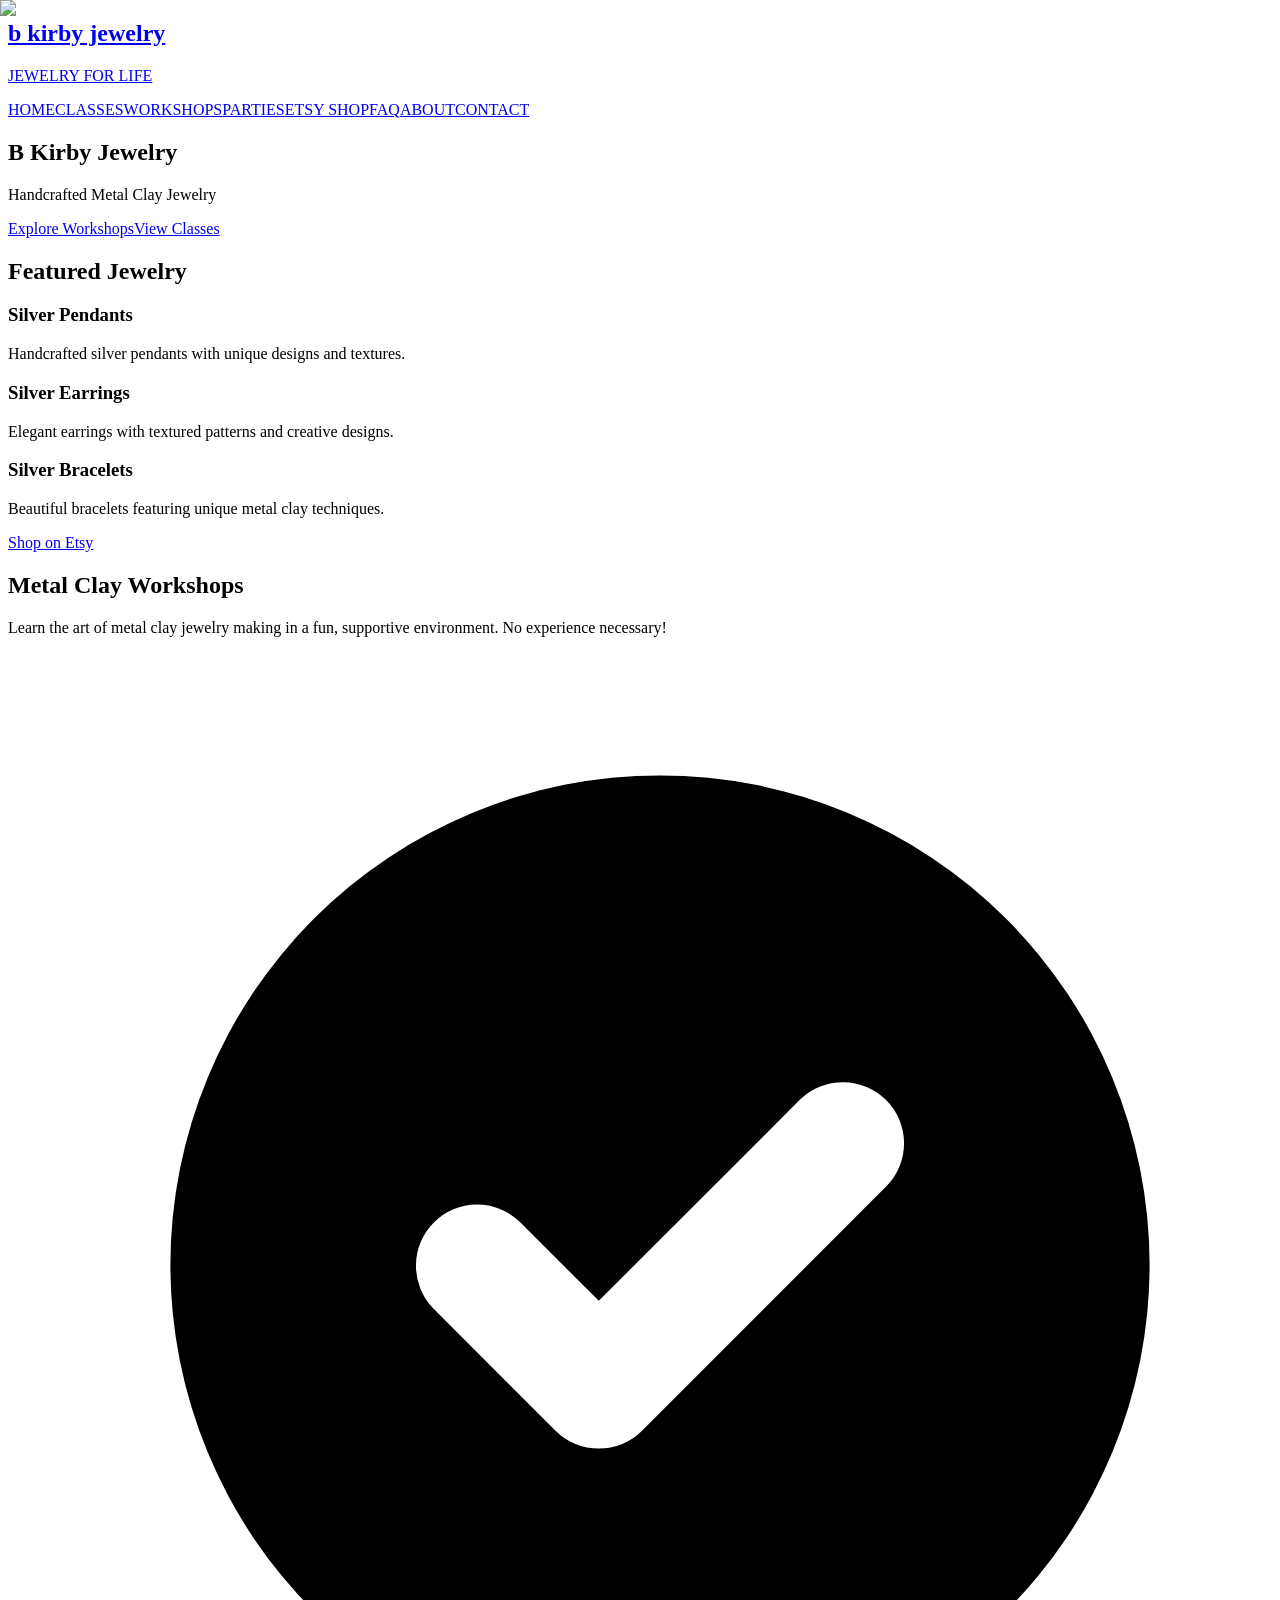
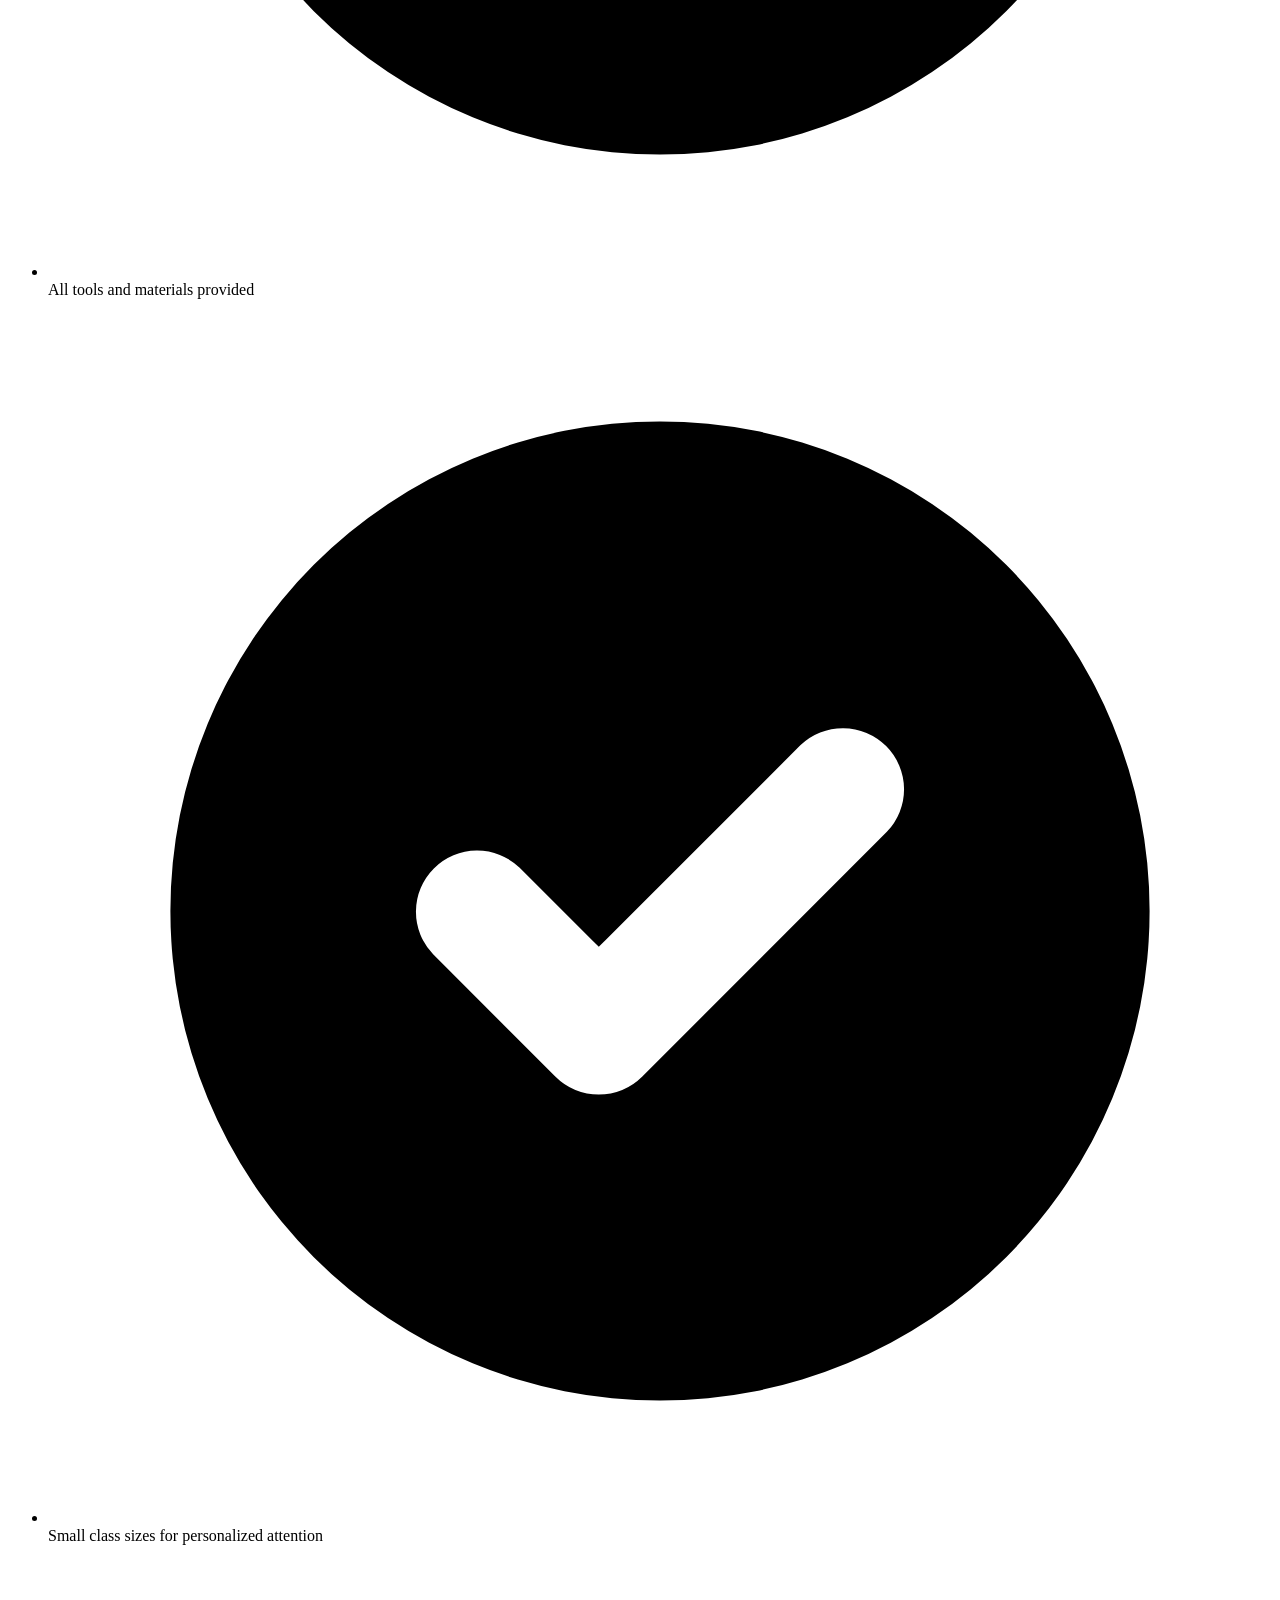
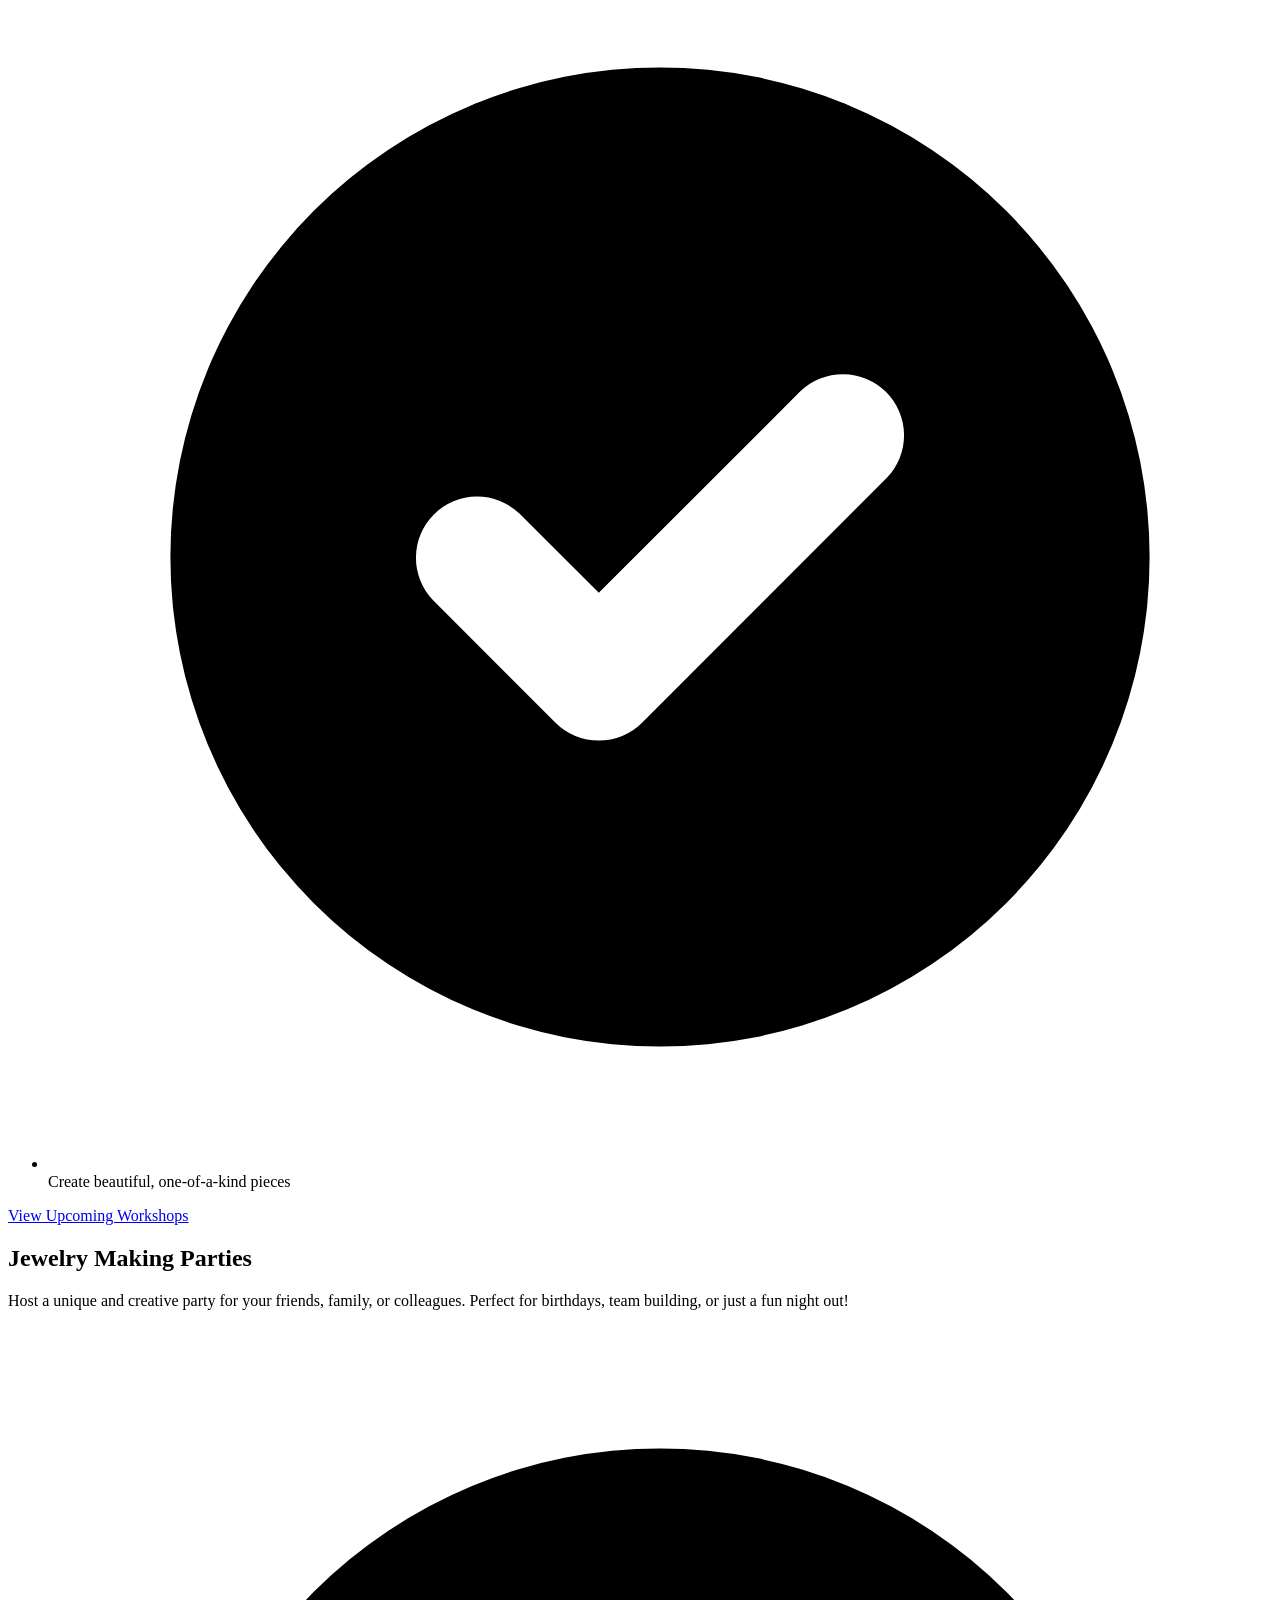
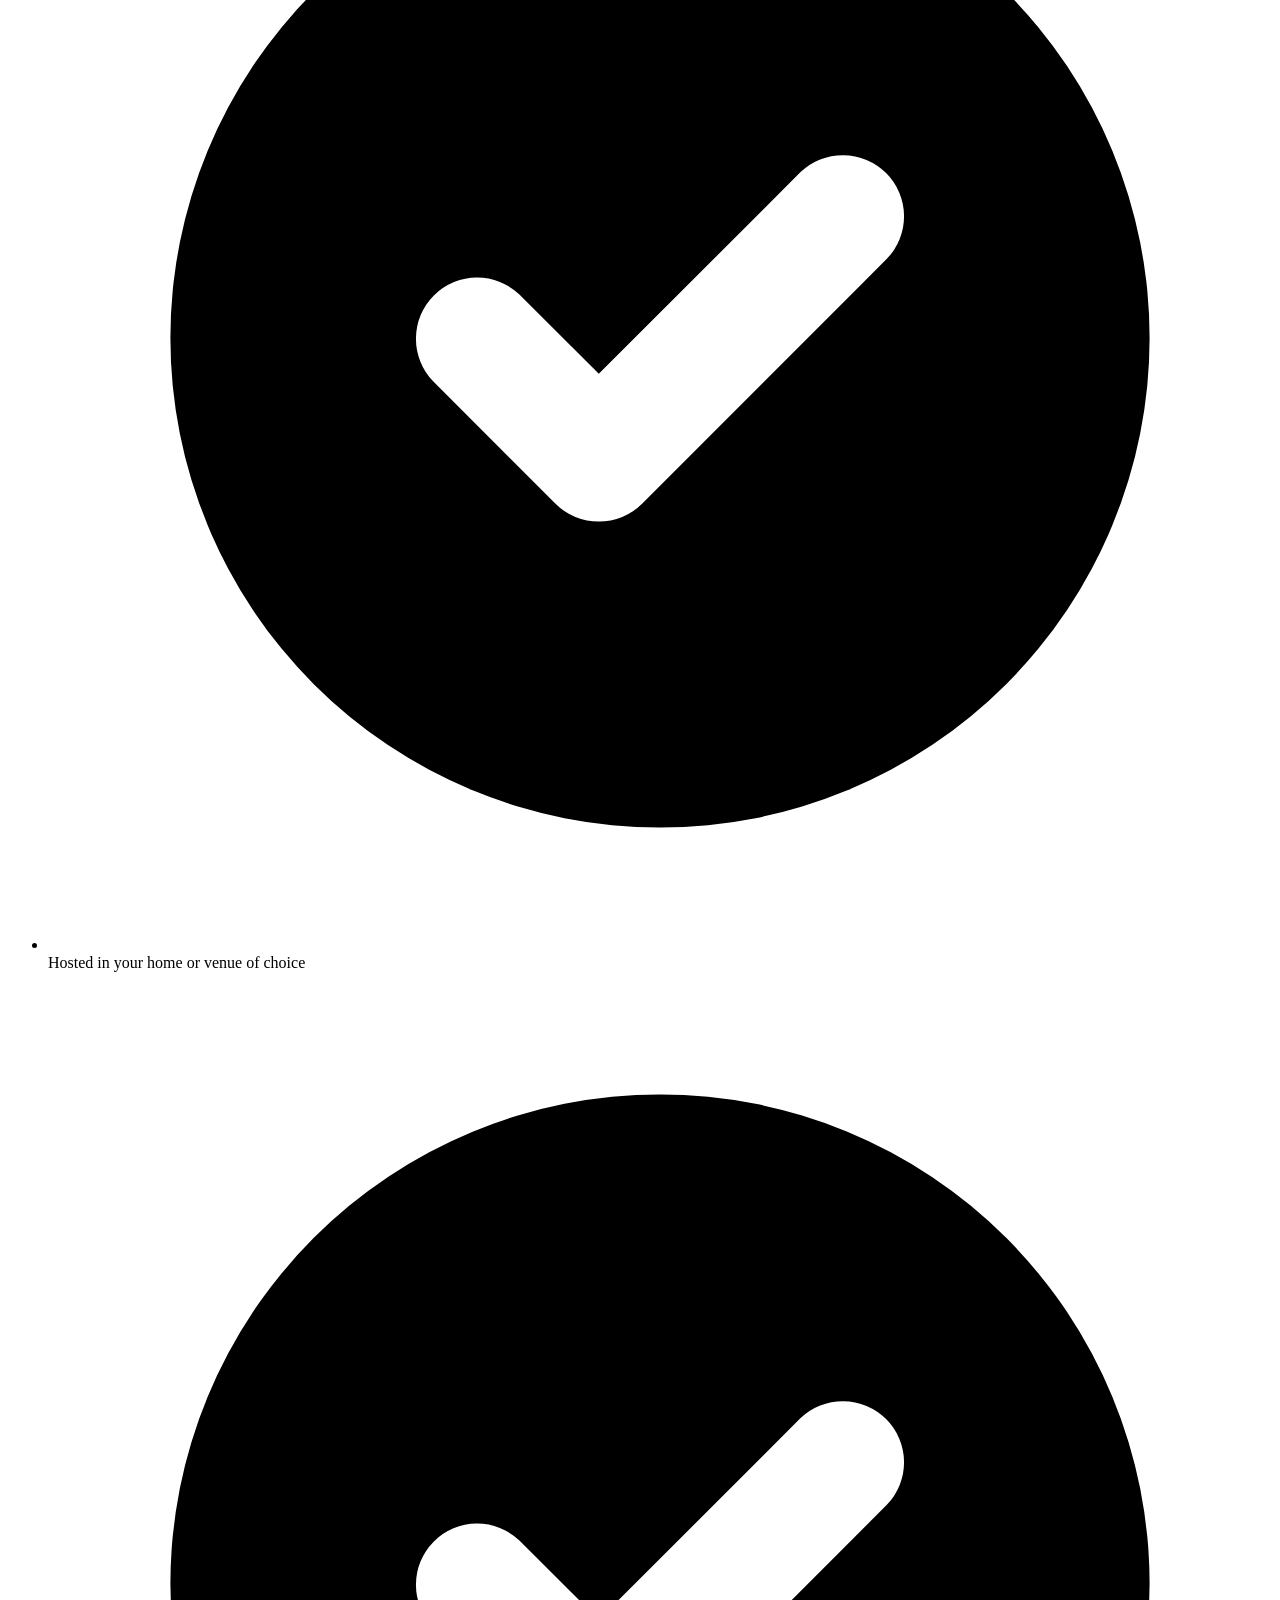
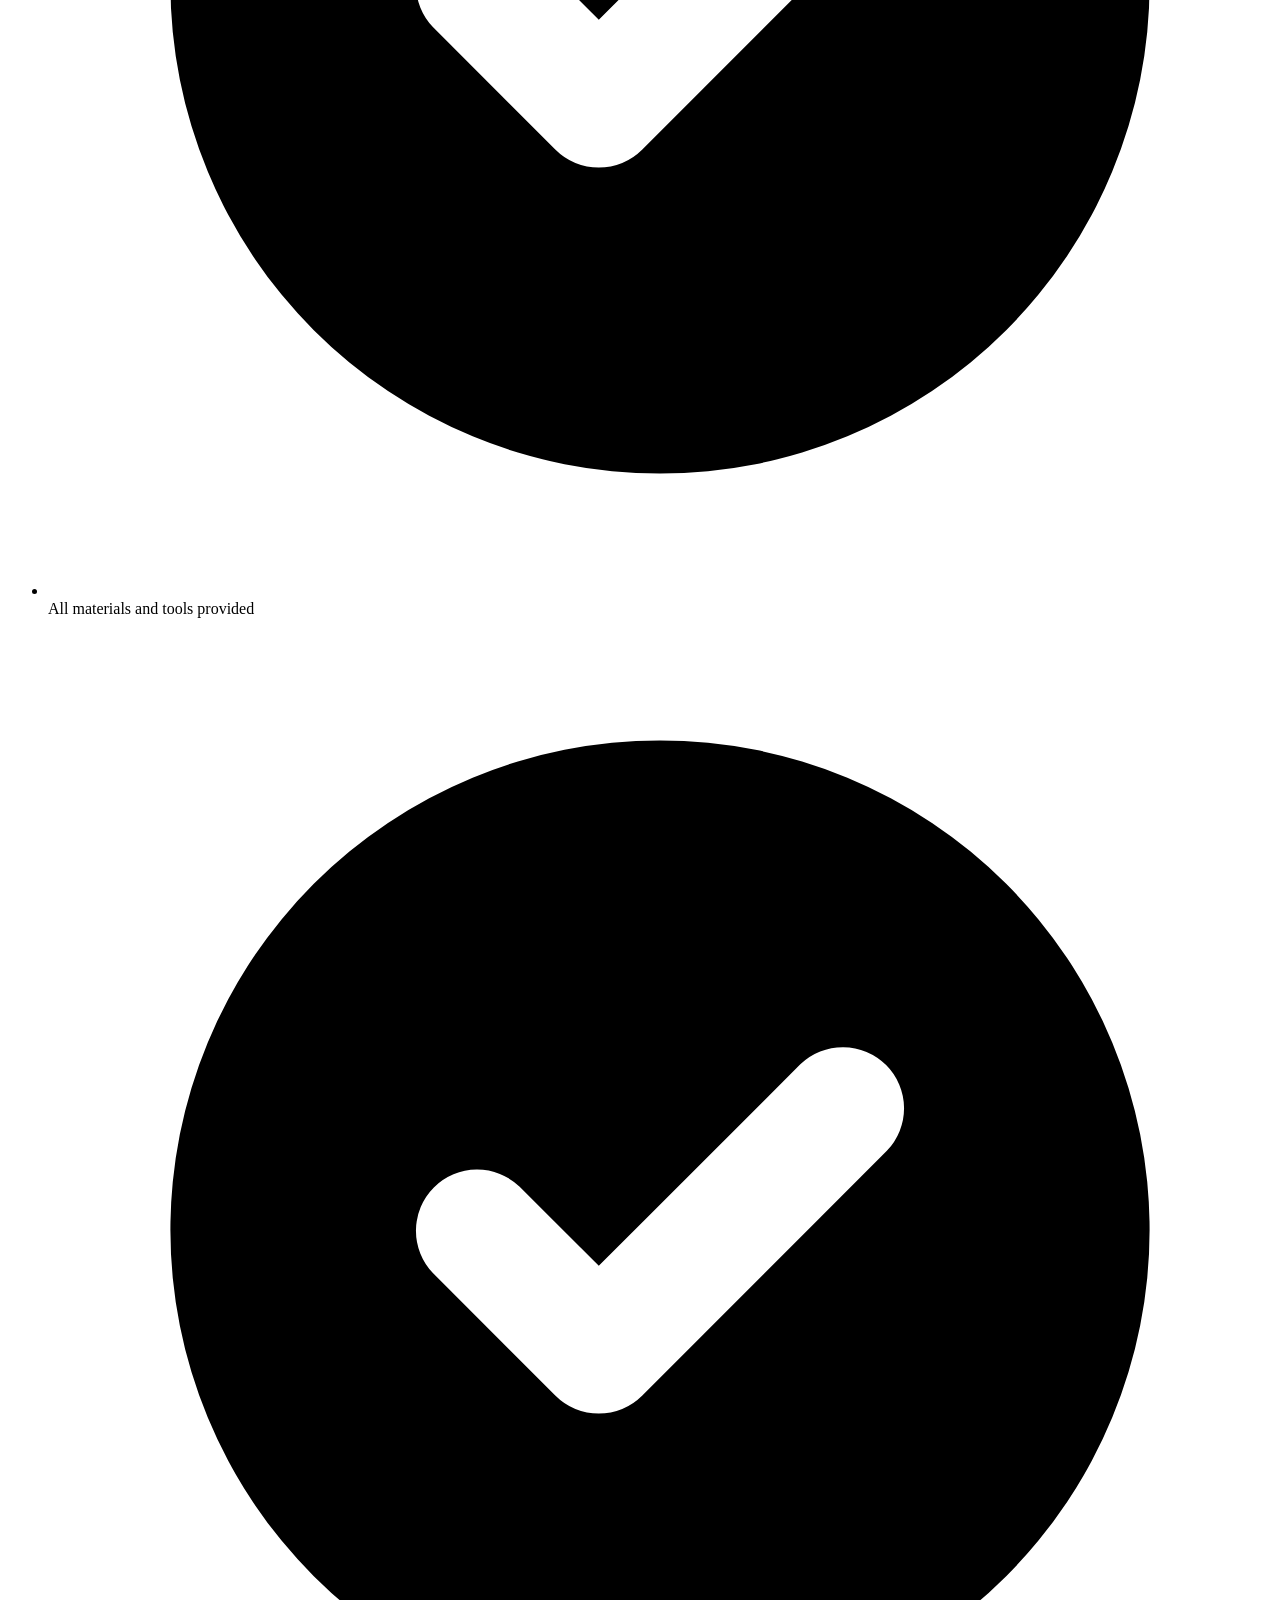
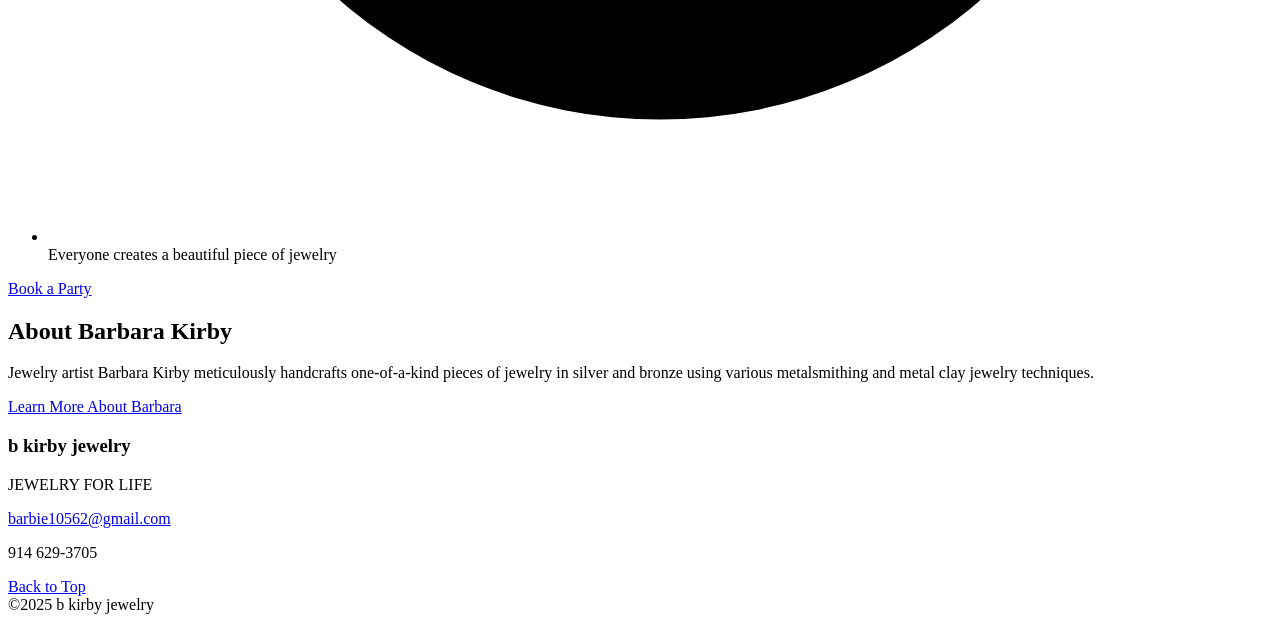
==== index.html @ 57b50216 "Add files via upload" ====
<!DOCTYPE html><html lang="en"><head><meta charSet="utf-8"/><meta name="viewport" content="width=device-width, initial-scale=1"/><link rel="preload" href="/_next/static/media/a34f9d1faa5f3315-s.p.woff2" as="font" crossorigin="" type="font/woff2"/><link rel="stylesheet" href="/_next/static/css/f6f41a9df82792e5.css" data-precedence="next"/><link rel="preload" as="script" fetchPriority="low" href="/_next/static/chunks/webpack-decb145ea5426c4a.js"/><script src="/_next/static/chunks/4bd1b696-4781a963ad327daa.js" async=""></script><script src="/_next/static/chunks/684-a9fb3d2e2727066d.js" async=""></script><script src="/_next/static/chunks/main-app-1a09532ff857c6c1.js" async=""></script><script src="/_next/static/chunks/874-9ec3decfce9640ec.js" async=""></script><script src="/_next/static/chunks/63-9164ab94e91b33b3.js" async=""></script><script src="/_next/static/chunks/app/page-0c4e45641164f0fe.js" async=""></script><meta name="next-size-adjust" content=""/><title>B Kirby Jewelry</title><meta name="description" content="Handcrafted jewelry and metal clay workshops by Barbara Kirby"/><link rel="icon" href="/favicon.ico" type="image/x-icon" sizes="16x16"/><script src="/_next/static/chunks/polyfills-42372ed130431b0a.js" noModule=""></script></head><body class="__className_d65c78"><div class="flex flex-col min-h-screen"><nav class="bg-white shadow-sm py-4"><div class="container mx-auto px-4"><div class="flex flex-col md:flex-row justify-between items-center"><div class="mb-4 md:mb-0"><div class="text-center"><a class="inline-block" href="/"><h1 class="text-4xl md:text-5xl font-light text-purple-800 hover:text-purple-700 transition-colors">b kirby jewelry</h1><p class="text-xl text-teal-700 mt-1">JEWELRY FOR LIFE</p></a></div></div><div class="flex flex-wrap justify-center gap-1 md:gap-2"><a class="px-3 py-2 text-gray-700 hover:text-purple-700 hover:bg-purple-50 rounded transition-colors" href="/">HOME</a><a class="px-3 py-2 text-gray-700 hover:text-purple-700 hover:bg-purple-50 rounded transition-colors" href="/classes">CLASSES</a><a class="px-3 py-2 text-gray-700 hover:text-purple-700 hover:bg-purple-50 rounded transition-colors" href="/workshops">WORKSHOPS</a><a class="px-3 py-2 text-gray-700 hover:text-purple-700 hover:bg-purple-50 rounded transition-colors" href="/parties">PARTIES</a><a target="_blank" rel="noopener noreferrer" class="px-3 py-2 text-gray-700 hover:text-purple-700 hover:bg-purple-50 rounded transition-colors" href="https://www.etsy.com/shop/bkirbyjewelry/">ETSY SHOP</a><a class="px-3 py-2 text-gray-700 hover:text-purple-700 hover:bg-purple-50 rounded transition-colors" href="/faq">FAQ</a><a class="px-3 py-2 text-gray-700 hover:text-purple-700 hover:bg-purple-50 rounded transition-colors" href="/about">ABOUT</a><a class="px-3 py-2 text-gray-700 hover:text-purple-700 hover:bg-purple-50 rounded transition-colors" href="/contact">CONTACT</a></div></div></div></nav><main class="flex-grow container mx-auto px-4 py-8"><main class="flex min-h-screen flex-col items-center justify-between"><section class="w-full bg-gradient-to-r from-purple-100 to-purple-50 py-20"><div class="container mx-auto px-4 md:px-6 text-center"><h1 class="text-4xl md:text-5xl font-bold text-purple-800 mb-6">B Kirby Jewelry</h1><p class="text-xl md:text-2xl text-purple-700 mb-8">Handcrafted Metal Clay Jewelry</p><div class="flex flex-wrap justify-center gap-4"><a class="bg-purple-600 hover:bg-purple-700 text-white font-semibold py-3 px-6 rounded-lg transition duration-300" href="/workshops">Explore Workshops</a><a class="bg-white hover:bg-gray-100 text-purple-600 font-semibold py-3 px-6 rounded-lg border border-purple-600 transition duration-300" href="/classes">View Classes</a></div></div></section><section class="w-full py-16 bg-white"><div class="container mx-auto px-4 md:px-6"><h2 class="text-3xl font-bold text-center text-gray-800 mb-12">Featured Jewelry</h2><div class="grid grid-cols-1 md:grid-cols-3 gap-8"><div class="rounded-lg overflow-hidden shadow-lg transition-transform duration-300 hover:scale-105"><div class="relative h-64"><img alt="Silver pendant with intricate design" loading="lazy" decoding="async" data-nimg="fill" class="object-cover" style="position:absolute;height:100%;width:100%;left:0;top:0;right:0;bottom:0;color:transparent" sizes="100vw" srcSet="/_next/image?url=%2Fimages%2Fjewelry%2Fpendant-1.jpg&amp;w=640&amp;q=75 640w, /_next/image?url=%2Fimages%2Fjewelry%2Fpendant-1.jpg&amp;w=750&amp;q=75 750w, /_next/image?url=%2Fimages%2Fjewelry%2Fpendant-1.jpg&amp;w=828&amp;q=75 828w, /_next/image?url=%2Fimages%2Fjewelry%2Fpendant-1.jpg&amp;w=1080&amp;q=75 1080w, /_next/image?url=%2Fimages%2Fjewelry%2Fpendant-1.jpg&amp;w=1200&amp;q=75 1200w, /_next/image?url=%2Fimages%2Fjewelry%2Fpendant-1.jpg&amp;w=1920&amp;q=75 1920w, /_next/image?url=%2Fimages%2Fjewelry%2Fpendant-1.jpg&amp;w=2048&amp;q=75 2048w, /_next/image?url=%2Fimages%2Fjewelry%2Fpendant-1.jpg&amp;w=3840&amp;q=75 3840w" src="/_next/image?url=%2Fimages%2Fjewelry%2Fpendant-1.jpg&amp;w=3840&amp;q=75"/></div><div class="p-6"><h3 class="text-xl font-semibold text-gray-800 mb-2">Silver Pendants</h3><p class="text-gray-600">Handcrafted silver pendants with unique designs and textures.</p></div></div><div class="rounded-lg overflow-hidden shadow-lg transition-transform duration-300 hover:scale-105"><div class="relative h-64"><img alt="Silver earrings with star cutout" loading="lazy" decoding="async" data-nimg="fill" class="object-cover" style="position:absolute;height:100%;width:100%;left:0;top:0;right:0;bottom:0;color:transparent" sizes="100vw" srcSet="/_next/image?url=%2Fimages%2Fjewelry%2Fearrings-1.jpg&amp;w=640&amp;q=75 640w, /_next/image?url=%2Fimages%2Fjewelry%2Fearrings-1.jpg&amp;w=750&amp;q=75 750w, /_next/image?url=%2Fimages%2Fjewelry%2Fearrings-1.jpg&amp;w=828&amp;q=75 828w, /_next/image?url=%2Fimages%2Fjewelry%2Fearrings-1.jpg&amp;w=1080&amp;q=75 1080w, /_next/image?url=%2Fimages%2Fjewelry%2Fearrings-1.jpg&amp;w=1200&amp;q=75 1200w, /_next/image?url=%2Fimages%2Fjewelry%2Fearrings-1.jpg&amp;w=1920&amp;q=75 1920w, /_next/image?url=%2Fimages%2Fjewelry%2Fearrings-1.jpg&amp;w=2048&amp;q=75 2048w, /_next/image?url=%2Fimages%2Fjewelry%2Fearrings-1.jpg&amp;w=3840&amp;q=75 3840w" src="/_next/image?url=%2Fimages%2Fjewelry%2Fearrings-1.jpg&amp;w=3840&amp;q=75"/></div><div class="p-6"><h3 class="text-xl font-semibold text-gray-800 mb-2">Silver Earrings</h3><p class="text-gray-600">Elegant earrings with textured patterns and creative designs.</p></div></div><div class="rounded-lg overflow-hidden shadow-lg transition-transform duration-300 hover:scale-105"><div class="relative h-64"><img alt="Silver bracelet with circular elements" loading="lazy" decoding="async" data-nimg="fill" class="object-cover" style="position:absolute;height:100%;width:100%;left:0;top:0;right:0;bottom:0;color:transparent" sizes="100vw" srcSet="/_next/image?url=%2Fimages%2Fjewelry%2Fbracelet-1.jpg&amp;w=640&amp;q=75 640w, /_next/image?url=%2Fimages%2Fjewelry%2Fbracelet-1.jpg&amp;w=750&amp;q=75 750w, /_next/image?url=%2Fimages%2Fjewelry%2Fbracelet-1.jpg&amp;w=828&amp;q=75 828w, /_next/image?url=%2Fimages%2Fjewelry%2Fbracelet-1.jpg&amp;w=1080&amp;q=75 1080w, /_next/image?url=%2Fimages%2Fjewelry%2Fbracelet-1.jpg&amp;w=1200&amp;q=75 1200w, /_next/image?url=%2Fimages%2Fjewelry%2Fbracelet-1.jpg&amp;w=1920&amp;q=75 1920w, /_next/image?url=%2Fimages%2Fjewelry%2Fbracelet-1.jpg&amp;w=2048&amp;q=75 2048w, /_next/image?url=%2Fimages%2Fjewelry%2Fbracelet-1.jpg&amp;w=3840&amp;q=75 3840w" src="/_next/image?url=%2Fimages%2Fjewelry%2Fbracelet-1.jpg&amp;w=3840&amp;q=75"/></div><div class="p-6"><h3 class="text-xl font-semibold text-gray-800 mb-2">Silver Bracelets</h3><p class="text-gray-600">Beautiful bracelets featuring unique metal clay techniques.</p></div></div></div><div class="text-center mt-10"><a href="https://www.etsy.com/shop/bkirbyjewelry/" target="_blank" rel="noopener noreferrer" class="inline-block bg-purple-600 hover:bg-purple-700 text-white font-semibold py-3 px-6 rounded-lg transition duration-300">Shop on Etsy</a></div></div></section><section class="w-full py-16 bg-gray-50"><div class="container mx-auto px-4 md:px-6"><div class="flex flex-col md:flex-row items-center"><div class="md:w-1/2 mb-8 md:mb-0 md:pr-8"><h2 class="text-3xl font-bold text-gray-800 mb-4">Metal Clay Workshops</h2><p class="text-gray-600 mb-6">Learn the art of metal clay jewelry making in a fun, supportive environment. No experience necessary!</p><ul class="space-y-2 mb-6"><li class="flex items-center"><svg class="w-5 h-5 text-purple-600 mr-2" fill="currentColor" viewBox="0 0 20 20"><path fill-rule="evenodd" d="M10 18a8 8 0 100-16 8 8 0 000 16zm3.707-9.293a1 1 0 00-1.414-1.414L9 10.586 7.707 9.293a1 1 0 00-1.414 1.414l2 2a1 1 0 001.414 0l4-4z" clip-rule="evenodd"></path></svg><span>All tools and materials provided</span></li><li class="flex items-center"><svg class="w-5 h-5 text-purple-600 mr-2" fill="currentColor" viewBox="0 0 20 20"><path fill-rule="evenodd" d="M10 18a8 8 0 100-16 8 8 0 000 16zm3.707-9.293a1 1 0 00-1.414-1.414L9 10.586 7.707 9.293a1 1 0 00-1.414 1.414l2 2a1 1 0 001.414 0l4-4z" clip-rule="evenodd"></path></svg><span>Small class sizes for personalized attention</span></li><li class="flex items-center"><svg class="w-5 h-5 text-purple-600 mr-2" fill="currentColor" viewBox="0 0 20 20"><path fill-rule="evenodd" d="M10 18a8 8 0 100-16 8 8 0 000 16zm3.707-9.293a1 1 0 00-1.414-1.414L9 10.586 7.707 9.293a1 1 0 00-1.414 1.414l2 2a1 1 0 001.414 0l4-4z" clip-rule="evenodd"></path></svg><span>Create beautiful, one-of-a-kind pieces</span></li></ul><a class="inline-block bg-purple-600 hover:bg-purple-700 text-white font-semibold py-3 px-6 rounded-lg transition duration-300" href="/workshops">View Upcoming Workshops</a></div><div class="md:w-1/2"><div class="relative h-80 md:h-96 rounded-lg overflow-hidden shadow-xl"><img alt="Metal clay jewelry workshop in progress" loading="lazy" decoding="async" data-nimg="fill" class="object-cover" style="position:absolute;height:100%;width:100%;left:0;top:0;right:0;bottom:0;color:transparent" sizes="100vw" srcSet="/_next/image?url=%2Fimages%2Fworkshops%2Fworkshop-group-1.jpg&amp;w=640&amp;q=75 640w, /_next/image?url=%2Fimages%2Fworkshops%2Fworkshop-group-1.jpg&amp;w=750&amp;q=75 750w, /_next/image?url=%2Fimages%2Fworkshops%2Fworkshop-group-1.jpg&amp;w=828&amp;q=75 828w, /_next/image?url=%2Fimages%2Fworkshops%2Fworkshop-group-1.jpg&amp;w=1080&amp;q=75 1080w, /_next/image?url=%2Fimages%2Fworkshops%2Fworkshop-group-1.jpg&amp;w=1200&amp;q=75 1200w, /_next/image?url=%2Fimages%2Fworkshops%2Fworkshop-group-1.jpg&amp;w=1920&amp;q=75 1920w, /_next/image?url=%2Fimages%2Fworkshops%2Fworkshop-group-1.jpg&amp;w=2048&amp;q=75 2048w, /_next/image?url=%2Fimages%2Fworkshops%2Fworkshop-group-1.jpg&amp;w=3840&amp;q=75 3840w" src="/_next/image?url=%2Fimages%2Fworkshops%2Fworkshop-group-1.jpg&amp;w=3840&amp;q=75"/></div></div></div></div></section><section class="w-full py-16 bg-white"><div class="container mx-auto px-4 md:px-6"><div class="flex flex-col md:flex-row-reverse items-center"><div class="md:w-1/2 mb-8 md:mb-0 md:pl-8"><h2 class="text-3xl font-bold text-gray-800 mb-4">Jewelry Making Parties</h2><p class="text-gray-600 mb-6">Host a unique and creative party for your friends, family, or colleagues. Perfect for birthdays, team building, or just a fun night out!</p><ul class="space-y-2 mb-6"><li class="flex items-center"><svg class="w-5 h-5 text-purple-600 mr-2" fill="currentColor" viewBox="0 0 20 20"><path fill-rule="evenodd" d="M10 18a8 8 0 100-16 8 8 0 000 16zm3.707-9.293a1 1 0 00-1.414-1.414L9 10.586 7.707 9.293a1 1 0 00-1.414 1.414l2 2a1 1 0 001.414 0l4-4z" clip-rule="evenodd"></path></svg><span>Hosted in your home or venue of choice</span></li><li class="flex items-center"><svg class="w-5 h-5 text-purple-600 mr-2" fill="currentColor" viewBox="0 0 20 20"><path fill-rule="evenodd" d="M10 18a8 8 0 100-16 8 8 0 000 16zm3.707-9.293a1 1 0 00-1.414-1.414L9 10.586 7.707 9.293a1 1 0 00-1.414 1.414l2 2a1 1 0 001.414 0l4-4z" clip-rule="evenodd"></path></svg><span>All materials and tools provided</span></li><li class="flex items-center"><svg class="w-5 h-5 text-purple-600 mr-2" fill="currentColor" viewBox="0 0 20 20"><path fill-rule="evenodd" d="M10 18a8 8 0 100-16 8 8 0 000 16zm3.707-9.293a1 1 0 00-1.414-1.414L9 10.586 7.707 9.293a1 1 0 00-1.414 1.414l2 2a1 1 0 001.414 0l4-4z" clip-rule="evenodd"></path></svg><span>Everyone creates a beautiful piece of jewelry</span></li></ul><a class="inline-block bg-purple-600 hover:bg-purple-700 text-white font-semibold py-3 px-6 rounded-lg transition duration-300" href="/parties">Book a Party</a></div><div class="md:w-1/2"><div class="relative h-80 md:h-96 rounded-lg overflow-hidden shadow-xl"><img alt="Jewelry making party with friends" loading="lazy" decoding="async" data-nimg="fill" class="object-cover" style="position:absolute;height:100%;width:100%;left:0;top:0;right:0;bottom:0;color:transparent" sizes="100vw" srcSet="/_next/image?url=%2Fimages%2Fworkshops%2Fworkshop-group-2.jpg&amp;w=640&amp;q=75 640w, /_next/image?url=%2Fimages%2Fworkshops%2Fworkshop-group-2.jpg&amp;w=750&amp;q=75 750w, /_next/image?url=%2Fimages%2Fworkshops%2Fworkshop-group-2.jpg&amp;w=828&amp;q=75 828w, /_next/image?url=%2Fimages%2Fworkshops%2Fworkshop-group-2.jpg&amp;w=1080&amp;q=75 1080w, /_next/image?url=%2Fimages%2Fworkshops%2Fworkshop-group-2.jpg&amp;w=1200&amp;q=75 1200w, /_next/image?url=%2Fimages%2Fworkshops%2Fworkshop-group-2.jpg&amp;w=1920&amp;q=75 1920w, /_next/image?url=%2Fimages%2Fworkshops%2Fworkshop-group-2.jpg&amp;w=2048&amp;q=75 2048w, /_next/image?url=%2Fimages%2Fworkshops%2Fworkshop-group-2.jpg&amp;w=3840&amp;q=75 3840w" src="/_next/image?url=%2Fimages%2Fworkshops%2Fworkshop-group-2.jpg&amp;w=3840&amp;q=75"/></div></div></div></div></section><section class="w-full py-16 bg-gray-50"><div class="container mx-auto px-4 md:px-6"><div class="text-center mb-12"><h2 class="text-3xl font-bold text-gray-800 mb-4">About Barbara Kirby</h2><p class="text-gray-600 max-w-3xl mx-auto">Jewelry artist Barbara Kirby meticulously handcrafts one-of-a-kind pieces of jewelry in silver and bronze using various metalsmithing and metal clay jewelry techniques.</p></div><div class="flex justify-center"><a class="inline-block bg-white hover:bg-gray-100 text-purple-600 font-semibold py-3 px-6 rounded-lg border border-purple-600 transition duration-300" href="/about">Learn More About Barbara</a></div></div></section></main></main><footer class="bg-gray-800 text-white p-6"><div class="container mx-auto"><div class="flex flex-col md:flex-row justify-between items-center"><div class="mb-4 md:mb-0"><h3 class="text-xl font-semibold mb-2">b kirby jewelry</h3><p class="text-gray-300">JEWELRY FOR LIFE</p></div><div class="mb-4 md:mb-0"><a href="mailto:barbie10562@gmail.com" class="text-gray-300 hover:text-white transition-colors">barbie10562@gmail.com</a><p class="text-gray-300">914 629-3705</p></div><div><a class="text-gray-300 hover:text-white transition-colors" href="#">Back to Top</a></div></div><div class="mt-6 text-center text-gray-400">©<!-- -->2025<!-- --> b kirby jewelry</div></div></footer></div><script src="/_next/static/chunks/webpack-decb145ea5426c4a.js" async=""></script><script>(self.__next_f=self.__next_f||[]).push([0])</script><script>self.__next_f.push([1,"1:\"$Sreact.fragment\"\n2:I[6874,[\"874\",\"static/chunks/874-9ec3decfce9640ec.js\",\"63\",\"static/chunks/63-9164ab94e91b33b3.js\",\"974\",\"static/chunks/app/page-0c4e45641164f0fe.js\"],\"\"]\n3:I[7555,[],\"\"]\n4:I[1295,[],\"\"]\n5:I[3063,[\"874\",\"static/chunks/874-9ec3decfce9640ec.js\",\"63\",\"static/chunks/63-9164ab94e91b33b3.js\",\"974\",\"static/chunks/app/page-0c4e45641164f0fe.js\"],\"Image\"]\n6:I[9665,[],\"OutletBoundary\"]\n9:I[9665,[],\"ViewportBoundary\"]\nb:I[9665,[],\"MetadataBoundary\"]\nd:I[6614,[],\"\"]\n:HL[\"/_next/static/media/a34f9d1faa5f3315-s.p.woff2\",\"font\",{\"crossOrigin\":\"\",\"type\":\"font/woff2\"}]\n:HL[\"/_next/static/css/f6f41a9df82792e5.css\",\"style\"]\n"])</script><script>self.__next_f.push([1,"0:{\"P\":null,\"b\":\"6Nawib1hniKWrzYoiiZGy\",\"p\":\"\",\"c\":[\"\",\"\"],\"i\":false,\"f\":[[[\"\",{\"children\":[\"__PAGE__\",{}]},\"$undefined\",\"$undefined\",true],[\"\",[\"$\",\"$1\",\"c\",{\"children\":[[[\"$\",\"link\",\"0\",{\"rel\":\"stylesheet\",\"href\":\"/_next/static/css/f6f41a9df82792e5.css\",\"precedence\":\"next\",\"crossOrigin\":\"$undefined\",\"nonce\":\"$undefined\"}]],[\"$\",\"html\",null,{\"lang\":\"en\",\"children\":[\"$\",\"body\",null,{\"className\":\"__className_d65c78\",\"children\":[\"$\",\"div\",null,{\"className\":\"flex flex-col min-h-screen\",\"children\":[[\"$\",\"nav\",null,{\"className\":\"bg-white shadow-sm py-4\",\"children\":[\"$\",\"div\",null,{\"className\":\"container mx-auto px-4\",\"children\":[\"$\",\"div\",null,{\"className\":\"flex flex-col md:flex-row justify-between items-center\",\"children\":[[\"$\",\"div\",null,{\"className\":\"mb-4 md:mb-0\",\"children\":[\"$\",\"div\",null,{\"className\":\"text-center\",\"children\":[\"$\",\"$L2\",null,{\"href\":\"/\",\"className\":\"inline-block\",\"children\":[[\"$\",\"h1\",null,{\"className\":\"text-4xl md:text-5xl font-light text-purple-800 hover:text-purple-700 transition-colors\",\"children\":\"b kirby jewelry\"}],[\"$\",\"p\",null,{\"className\":\"text-xl text-teal-700 mt-1\",\"children\":\"JEWELRY FOR LIFE\"}]]}]}]}],[\"$\",\"div\",null,{\"className\":\"flex flex-wrap justify-center gap-1 md:gap-2\",\"children\":[[\"$\",\"$L2\",null,{\"href\":\"/\",\"className\":\"px-3 py-2 text-gray-700 hover:text-purple-700 hover:bg-purple-50 rounded transition-colors\",\"children\":\"HOME\"}],[\"$\",\"$L2\",null,{\"href\":\"/classes\",\"className\":\"px-3 py-2 text-gray-700 hover:text-purple-700 hover:bg-purple-50 rounded transition-colors\",\"children\":\"CLASSES\"}],[\"$\",\"$L2\",null,{\"href\":\"/workshops\",\"className\":\"px-3 py-2 text-gray-700 hover:text-purple-700 hover:bg-purple-50 rounded transition-colors\",\"children\":\"WORKSHOPS\"}],[\"$\",\"$L2\",null,{\"href\":\"/parties\",\"className\":\"px-3 py-2 text-gray-700 hover:text-purple-700 hover:bg-purple-50 rounded transition-colors\",\"children\":\"PARTIES\"}],[\"$\",\"$L2\",null,{\"href\":\"https://www.etsy.com/shop/bkirbyjewelry/\",\"target\":\"_blank\",\"rel\":\"noopener noreferrer\",\"className\":\"px-3 py-2 text-gray-700 hover:text-purple-700 hover:bg-purple-50 rounded transition-colors\",\"children\":\"ETSY SHOP\"}],[\"$\",\"$L2\",null,{\"href\":\"/faq\",\"className\":\"px-3 py-2 text-gray-700 hover:text-purple-700 hover:bg-purple-50 rounded transition-colors\",\"children\":\"FAQ\"}],[\"$\",\"$L2\",null,{\"href\":\"/about\",\"className\":\"px-3 py-2 text-gray-700 hover:text-purple-700 hover:bg-purple-50 rounded transition-colors\",\"children\":\"ABOUT\"}],[\"$\",\"$L2\",null,{\"href\":\"/contact\",\"className\":\"px-3 py-2 text-gray-700 hover:text-purple-700 hover:bg-purple-50 rounded transition-colors\",\"children\":\"CONTACT\"}]]}]]}]}]}],[\"$\",\"main\",null,{\"className\":\"flex-grow container mx-auto px-4 py-8\",\"children\":[\"$\",\"$L3\",null,{\"parallelRouterKey\":\"children\",\"error\":\"$undefined\",\"errorStyles\":\"$undefined\",\"errorScripts\":\"$undefined\",\"template\":[\"$\",\"$L4\",null,{}],\"templateStyles\":\"$undefined\",\"templateScripts\":\"$undefined\",\"notFound\":[[[\"$\",\"title\",null,{\"children\":\"404: This page could not be found.\"}],[\"$\",\"div\",null,{\"style\":{\"fontFamily\":\"system-ui,\\\"Segoe UI\\\",Roboto,Helvetica,Arial,sans-serif,\\\"Apple Color Emoji\\\",\\\"Segoe UI Emoji\\\"\",\"height\":\"100vh\",\"textAlign\":\"center\",\"display\":\"flex\",\"flexDirection\":\"column\",\"alignItems\":\"center\",\"justifyContent\":\"center\"},\"children\":[\"$\",\"div\",null,{\"children\":[[\"$\",\"style\",null,{\"dangerouslySetInnerHTML\":{\"__html\":\"body{color:#000;background:#fff;margin:0}.next-error-h1{border-right:1px solid rgba(0,0,0,.3)}@media (prefers-color-scheme:dark){body{color:#fff;background:#000}.next-error-h1{border-right:1px solid rgba(255,255,255,.3)}}\"}}],[\"$\",\"h1\",null,{\"className\":\"next-error-h1\",\"style\":{\"display\":\"inline-block\",\"margin\":\"0 20px 0 0\",\"padding\":\"0 23px 0 0\",\"fontSize\":24,\"fontWeight\":500,\"verticalAlign\":\"top\",\"lineHeight\":\"49px\"},\"children\":404}],[\"$\",\"div\",null,{\"style\":{\"display\":\"inline-block\"},\"children\":[\"$\",\"h2\",null,{\"style\":{\"fontSize\":14,\"fontWeight\":400,\"lineHeight\":\"49px\",\"margin\":0},\"children\":\"This page could not be found.\"}]}]]}]}]],[]],\"forbidden\":\"$undefined\",\"unauthorized\":\"$undefined\"}]}],[\"$\",\"footer\",null,{\"className\":\"bg-gray-800 text-white p-6\",\"children\":[\"$\",\"div\",null,{\"className\":\"container mx-auto\",\"children\":[[\"$\",\"div\",null,{\"className\":\"flex flex-col md:flex-row justify-between items-center\",\"children\":[[\"$\",\"div\",null,{\"className\":\"mb-4 md:mb-0\",\"children\":[[\"$\",\"h3\",null,{\"className\":\"text-xl font-semibold mb-2\",\"children\":\"b kirby jewelry\"}],[\"$\",\"p\",null,{\"className\":\"text-gray-300\",\"children\":\"JEWELRY FOR LIFE\"}]]}],[\"$\",\"div\",null,{\"className\":\"mb-4 md:mb-0\",\"children\":[[\"$\",\"a\",null,{\"href\":\"mailto:barbie10562@gmail.com\",\"className\":\"text-gray-300 hover:text-white transition-colors\",\"children\":\"barbie10562@gmail.com\"}],[\"$\",\"p\",null,{\"className\":\"text-gray-300\",\"children\":\"914 629-3705\"}]]}],[\"$\",\"div\",null,{\"children\":[\"$\",\"$L2\",null,{\"href\":\"#\",\"className\":\"text-gray-300 hover:text-white transition-colors\",\"children\":\"Back to Top\"}]}]]}],[\"$\",\"div\",null,{\"className\":\"mt-6 text-center text-gray-400\",\"children\":[\"©\",2025,\" b kirby jewelry\"]}]]}]}]]}]}]}]]}],{\"children\":[\"__PAGE__\",[\"$\",\"$1\",\"c\",{\"children\":[[\"$\",\"main\",null,{\"className\":\"flex min-h-screen flex-col items-center justify-between\",\"children\":[[\"$\",\"section\",null,{\"className\":\"w-full bg-gradient-to-r from-purple-100 to-purple-50 py-20\",\"children\":[\"$\",\"div\",null,{\"className\":\"container mx-auto px-4 md:px-6 text-center\",\"children\":[[\"$\",\"h1\",null,{\"className\":\"text-4xl md:text-5xl font-bold text-purple-800 mb-6\",\"children\":\"B Kirby Jewelry\"}],[\"$\",\"p\",null,{\"className\":\"text-xl md:text-2xl text-purple-700 mb-8\",\"children\":\"Handcrafted Metal Clay Jewelry\"}],[\"$\",\"div\",null,{\"className\":\"flex flex-wrap justify-center gap-4\",\"children\":[[\"$\",\"$L2\",null,{\"href\":\"/workshops\",\"className\":\"bg-purple-600 hover:bg-purple-700 text-white font-semibold py-3 px-6 rounded-lg transition duration-300\",\"children\":\"Explore Workshops\"}],[\"$\",\"$L2\",null,{\"href\":\"/classes\",\"className\":\"bg-white hover:bg-gray-100 text-purple-600 font-semibold py-3 px-6 rounded-lg border border-purple-600 transition duration-300\",\"children\":\"View Classes\"}]]}]]}]}],[\"$\",\"section\",null,{\"className\":\"w-full py-16 bg-white\",\"children\":[\"$\",\"div\",null,{\"className\":\"container mx-auto px-4 md:px-6\",\"children\":[[\"$\",\"h2\",null,{\"className\":\"text-3xl font-bold text-center text-gray-800 mb-12\",\"children\":\"Featured Jewelry\"}],[\"$\",\"div\",null,{\"className\":\"grid grid-cols-1 md:grid-cols-3 gap-8\",\"children\":[[\"$\",\"div\",null,{\"className\":\"rounded-lg overflow-hidden shadow-lg transition-transform duration-300 hover:scale-105\",\"children\":[[\"$\",\"div\",null,{\"className\":\"relative h-64\",\"children\":[\"$\",\"$L5\",null,{\"src\":\"/images/jewelry/pendant-1.jpg\",\"alt\":\"Silver pendant with intricate design\",\"fill\":true,\"className\":\"object-cover\"}]}],[\"$\",\"div\",null,{\"className\":\"p-6\",\"children\":[[\"$\",\"h3\",null,{\"className\":\"text-xl font-semibold text-gray-800 mb-2\",\"children\":\"Silver Pendants\"}],[\"$\",\"p\",null,{\"className\":\"text-gray-600\",\"children\":\"Handcrafted silver pendants with unique designs and textures.\"}]]}]]}],[\"$\",\"div\",null,{\"className\":\"rounded-lg overflow-hidden shadow-lg transition-transform duration-300 hover:scale-105\",\"children\":[[\"$\",\"div\",null,{\"className\":\"relative h-64\",\"children\":[\"$\",\"$L5\",null,{\"src\":\"/images/jewelry/earrings-1.jpg\",\"alt\":\"Silver earrings with star cutout\",\"fill\":true,\"className\":\"object-cover\"}]}],[\"$\",\"div\",null,{\"className\":\"p-6\",\"children\":[[\"$\",\"h3\",null,{\"className\":\"text-xl font-semibold text-gray-800 mb-2\",\"children\":\"Silver Earrings\"}],[\"$\",\"p\",null,{\"className\":\"text-gray-600\",\"children\":\"Elegant earrings with textured patterns and creative designs.\"}]]}]]}],[\"$\",\"div\",null,{\"className\":\"rounded-lg overflow-hidden shadow-lg transition-transform duration-300 hover:scale-105\",\"children\":[[\"$\",\"div\",null,{\"className\":\"relative h-64\",\"children\":[\"$\",\"$L5\",null,{\"src\":\"/images/jewelry/bracelet-1.jpg\",\"alt\":\"Silver bracelet with circular elements\",\"fill\":true,\"className\":\"object-cover\"}]}],[\"$\",\"div\",null,{\"className\":\"p-6\",\"children\":[[\"$\",\"h3\",null,{\"className\":\"text-xl font-semibold text-gray-800 mb-2\",\"children\":\"Silver Bracelets\"}],[\"$\",\"p\",null,{\"className\":\"text-gray-600\",\"children\":\"Beautiful bracelets featuring unique metal clay techniques.\"}]]}]]}]]}],[\"$\",\"div\",null,{\"className\":\"text-center mt-10\",\"children\":[\"$\",\"a\",null,{\"href\":\"https://www.etsy.com/shop/bkirbyjewelry/\",\"target\":\"_blank\",\"rel\":\"noopener noreferrer\",\"className\":\"inline-block bg-purple-600 hover:bg-purple-700 text-white font-semibold py-3 px-6 rounded-lg transition duration-300\",\"children\":\"Shop on Etsy\"}]}]]}]}],[\"$\",\"section\",null,{\"className\":\"w-full py-16 bg-gray-50\",\"children\":[\"$\",\"div\",null,{\"className\":\"container mx-auto px-4 md:px-6\",\"children\":[\"$\",\"div\",null,{\"className\":\"flex flex-col md:flex-row items-center\",\"children\":[[\"$\",\"div\",null,{\"className\":\"md:w-1/2 mb-8 md:mb-0 md:pr-8\",\"children\":[[\"$\",\"h2\",null,{\"className\":\"text-3xl font-bold text-gray-800 mb-4\",\"children\":\"Metal Clay Workshops\"}],[\"$\",\"p\",null,{\"className\":\"text-gray-600 mb-6\",\"children\":\"Learn the art of metal clay jewelry making in a fun, supportive environment. No experience necessary!\"}],[\"$\",\"ul\",null,{\"className\":\"space-y-2 mb-6\",\"children\":[[\"$\",\"li\",null,{\"className\":\"flex items-center\",\"children\":[[\"$\",\"svg\",null,{\"className\":\"w-5 h-5 text-purple-600 mr-2\",\"fill\":\"currentColor\",\"viewBox\":\"0 0 20 20\",\"children\":[\"$\",\"path\",null,{\"fillRule\":\"evenodd\",\"d\":\"M10 18a8 8 0 100-16 8 8 0 000 16zm3.707-9.293a1 1 0 00-1.414-1.414L9 10.586 7.707 9.293a1 1 0 00-1.414 1.414l2 2a1 1 0 001.414 0l4-4z\",\"clipRule\":\"evenodd\"}]}],[\"$\",\"span\",null,{\"children\":\"All tools and materials provided\"}]]}],[\"$\",\"li\",null,{\"className\":\"flex items-center\",\"children\":[[\"$\",\"svg\",null,{\"className\":\"w-5 h-5 text-purple-600 mr-2\",\"fill\":\"currentColor\",\"viewBox\":\"0 0 20 20\",\"children\":[\"$\",\"path\",null,{\"fillRule\":\"evenodd\",\"d\":\"M10 18a8 8 0 100-16 8 8 0 000 16zm3.707-9.293a1 1 0 00-1.414-1.414L9 10.586 7.707 9.293a1 1 0 00-1.414 1.414l2 2a1 1 0 001.414 0l4-4z\",\"clipRule\":\"evenodd\"}]}],[\"$\",\"span\",null,{\"children\":\"Small class sizes for personalized attention\"}]]}],[\"$\",\"li\",null,{\"className\":\"flex items-center\",\"children\":[[\"$\",\"svg\",null,{\"className\":\"w-5 h-5 text-purple-600 mr-2\",\"fill\":\"currentColor\",\"viewBox\":\"0 0 20 20\",\"children\":[\"$\",\"path\",null,{\"fillRule\":\"evenodd\",\"d\":\"M10 18a8 8 0 100-16 8 8 0 000 16zm3.707-9.293a1 1 0 00-1.414-1.414L9 10.586 7.707 9.293a1 1 0 00-1.414 1.414l2 2a1 1 0 001.414 0l4-4z\",\"clipRule\":\"evenodd\"}]}],[\"$\",\"span\",null,{\"children\":\"Create beautiful, one-of-a-kind pieces\"}]]}]]}],[\"$\",\"$L2\",null,{\"href\":\"/workshops\",\"className\":\"inline-block bg-purple-600 hover:bg-purple-700 text-white font-semibold py-3 px-6 rounded-lg transition duration-300\",\"children\":\"View Upcoming Workshops\"}]]}],[\"$\",\"div\",null,{\"className\":\"md:w-1/2\",\"children\":[\"$\",\"div\",null,{\"className\":\"relative h-80 md:h-96 rounded-lg overflow-hidden shadow-xl\",\"children\":[\"$\",\"$L5\",null,{\"src\":\"/images/workshops/workshop-group-1.jpg\",\"alt\":\"Metal clay jewelry workshop in progress\",\"fill\":true,\"className\":\"object-cover\"}]}]}]]}]}]}],[\"$\",\"section\",null,{\"className\":\"w-full py-16 bg-white\",\"children\":[\"$\",\"div\",null,{\"className\":\"container mx-auto px-4 md:px-6\",\"children\":[\"$\",\"div\",null,{\"className\":\"flex flex-col md:flex-row-reverse items-center\",\"children\":[[\"$\",\"div\",null,{\"className\":\"md:w-1/2 mb-8 md:mb-0 md:pl-8\",\"children\":[[\"$\",\"h2\",null,{\"className\":\"text-3xl font-bold text-gray-800 mb-4\",\"children\":\"Jewelry Making Parties\"}],[\"$\",\"p\",null,{\"className\":\"text-gray-600 mb-6\",\"children\":\"Host a unique and creative party for your friends, family, or colleagues. Perfect for birthdays, team building, or just a fun night out!\"}],[\"$\",\"ul\",null,{\"className\":\"space-y-2 mb-6\",\"children\":[[\"$\",\"li\",null,{\"className\":\"flex items-center\",\"children\":[[\"$\",\"svg\",null,{\"className\":\"w-5 h-5 text-purple-600 mr-2\",\"fill\":\"currentColor\",\"viewBox\":\"0 0 20 20\",\"children\":[\"$\",\"path\",null,{\"fillRule\":\"evenodd\",\"d\":\"M10 18a8 8 0 100-16 8 8 0 000 16zm3.707-9.293a1 1 0 00-1.414-1.414L9 10.586 7.707 9.293a1 1 0 00-1.414 1.414l2 2a1 1 0 001.414 0l4-4z\",\"clipRule\":\"evenodd\"}]}],[\"$\",\"span\",null,{\"children\":\"Hosted in your home or venue of choice\"}]]}],[\"$\",\"li\",null,{\"className\":\"flex items-center\",\"children\":[[\"$\",\"svg\",null,{\"className\":\"w-5 h-5 text-purple-600 mr-2\",\"fill\":\"currentColor\",\"viewBox\":\"0 0 20 20\",\"children\":[\"$\",\"path\",null,{\"fillRule\":\"evenodd\",\"d\":\"M10 18a8 8 0 100-16 8 8 0 000 16zm3.707-9.293a1 1 0 00-1.414-1.414L9 10.586 7.707 9.293a1 1 0 00-1.414 1.414l2 2a1 1 0 001.414 0l4-4z\",\"clipRule\":\"evenodd\"}]}],[\"$\",\"span\",null,{\"children\":\"All materials and tools provided\"}]]}],[\"$\",\"li\",null,{\"className\":\"flex items-center\",\"children\":[[\"$\",\"svg\",null,{\"className\":\"w-5 h-5 text-purple-600 mr-2\",\"fill\":\"currentColor\",\"viewBox\":\"0 0 20 20\",\"children\":[\"$\",\"path\",null,{\"fillRule\":\"evenodd\",\"d\":\"M10 18a8 8 0 100-16 8 8 0 000 16zm3.707-9.293a1 1 0 00-1.414-1.414L9 10.586 7.707 9.293a1 1 0 00-1.414 1.414l2 2a1 1 0 001.414 0l4-4z\",\"clipRule\":\"evenodd\"}]}],[\"$\",\"span\",null,{\"children\":\"Everyone creates a beautiful piece of jewelry\"}]]}]]}],[\"$\",\"$L2\",null,{\"href\":\"/parties\",\"className\":\"inline-block bg-purple-600 hover:bg-purple-700 text-white font-semibold py-3 px-6 rounded-lg transition duration-300\",\"children\":\"Book a Party\"}]]}],[\"$\",\"div\",null,{\"className\":\"md:w-1/2\",\"children\":[\"$\",\"div\",null,{\"className\":\"relative h-80 md:h-96 rounded-lg overflow-hidden shadow-xl\",\"children\":[\"$\",\"$L5\",null,{\"src\":\"/images/workshops/workshop-group-2.jpg\",\"alt\":\"Jewelry making party with friends\",\"fill\":true,\"className\":\"object-cover\"}]}]}]]}]}]}],[\"$\",\"section\",null,{\"className\":\"w-full py-16 bg-gray-50\",\"children\":[\"$\",\"div\",null,{\"className\":\"container mx-auto px-4 md:px-6\",\"children\":[[\"$\",\"div\",null,{\"className\":\"text-center mb-12\",\"children\":[[\"$\",\"h2\",null,{\"className\":\"text-3xl font-bold text-gray-800 mb-4\",\"children\":\"About Barbara Kirby\"}],[\"$\",\"p\",null,{\"className\":\"text-gray-600 max-w-3xl mx-auto\",\"children\":\"Jewelry artist Barbara Kirby meticulously handcrafts one-of-a-kind pieces of jewelry in silver and bronze using various metalsmithing and metal clay jewelry techniques.\"}]]}],[\"$\",\"div\",null,{\"className\":\"flex justify-center\",\"children\":[\"$\",\"$L2\",null,{\"href\":\"/about\",\"className\":\"inline-block bg-white hover:bg-gray-100 text-purple-600 font-semibold py-3 px-6 rounded-lg border border-purple-600 transition duration-300\",\"children\":\"Learn More About Barbara\"}]}]]}]}]]}],\"$undefined\",null,[\"$\",\"$L6\",null,{\"children\":[\"$L7\",\"$L8\",null]}]]}],{},null,false]},null,false],[\"$\",\"$1\",\"h\",{\"children\":[null,[\"$\",\"$1\",\"t2ZA_60wluGb_MijIv7hM\",{\"children\":[[\"$\",\"$L9\",null,{\"children\":\"$La\"}],[\"$\",\"meta\",null,{\"name\":\"next-size-adjust\",\"content\":\"\"}]]}],[\"$\",\"$Lb\",null,{\"children\":\"$Lc\"}]]}],false]],\"m\":\"$undefined\",\"G\":[\"$d\",\"$undefined\"],\"s\":false,\"S\":true}\n"])</script><script>self.__next_f.push([1,"a:[[\"$\",\"meta\",\"0\",{\"charSet\":\"utf-8\"}],[\"$\",\"meta\",\"1\",{\"name\":\"viewport\",\"content\":\"width=device-width, initial-scale=1\"}]]\n7:null\n"])</script><script>self.__next_f.push([1,"8:null\nc:[[\"$\",\"title\",\"0\",{\"children\":\"B Kirby Jewelry\"}],[\"$\",\"meta\",\"1\",{\"name\":\"description\",\"content\":\"Handcrafted jewelry and metal clay workshops by Barbara Kirby\"}],[\"$\",\"link\",\"2\",{\"rel\":\"icon\",\"href\":\"/favicon.ico\",\"type\":\"image/x-icon\",\"sizes\":\"16x16\"}]]\n"])</script></body></html>
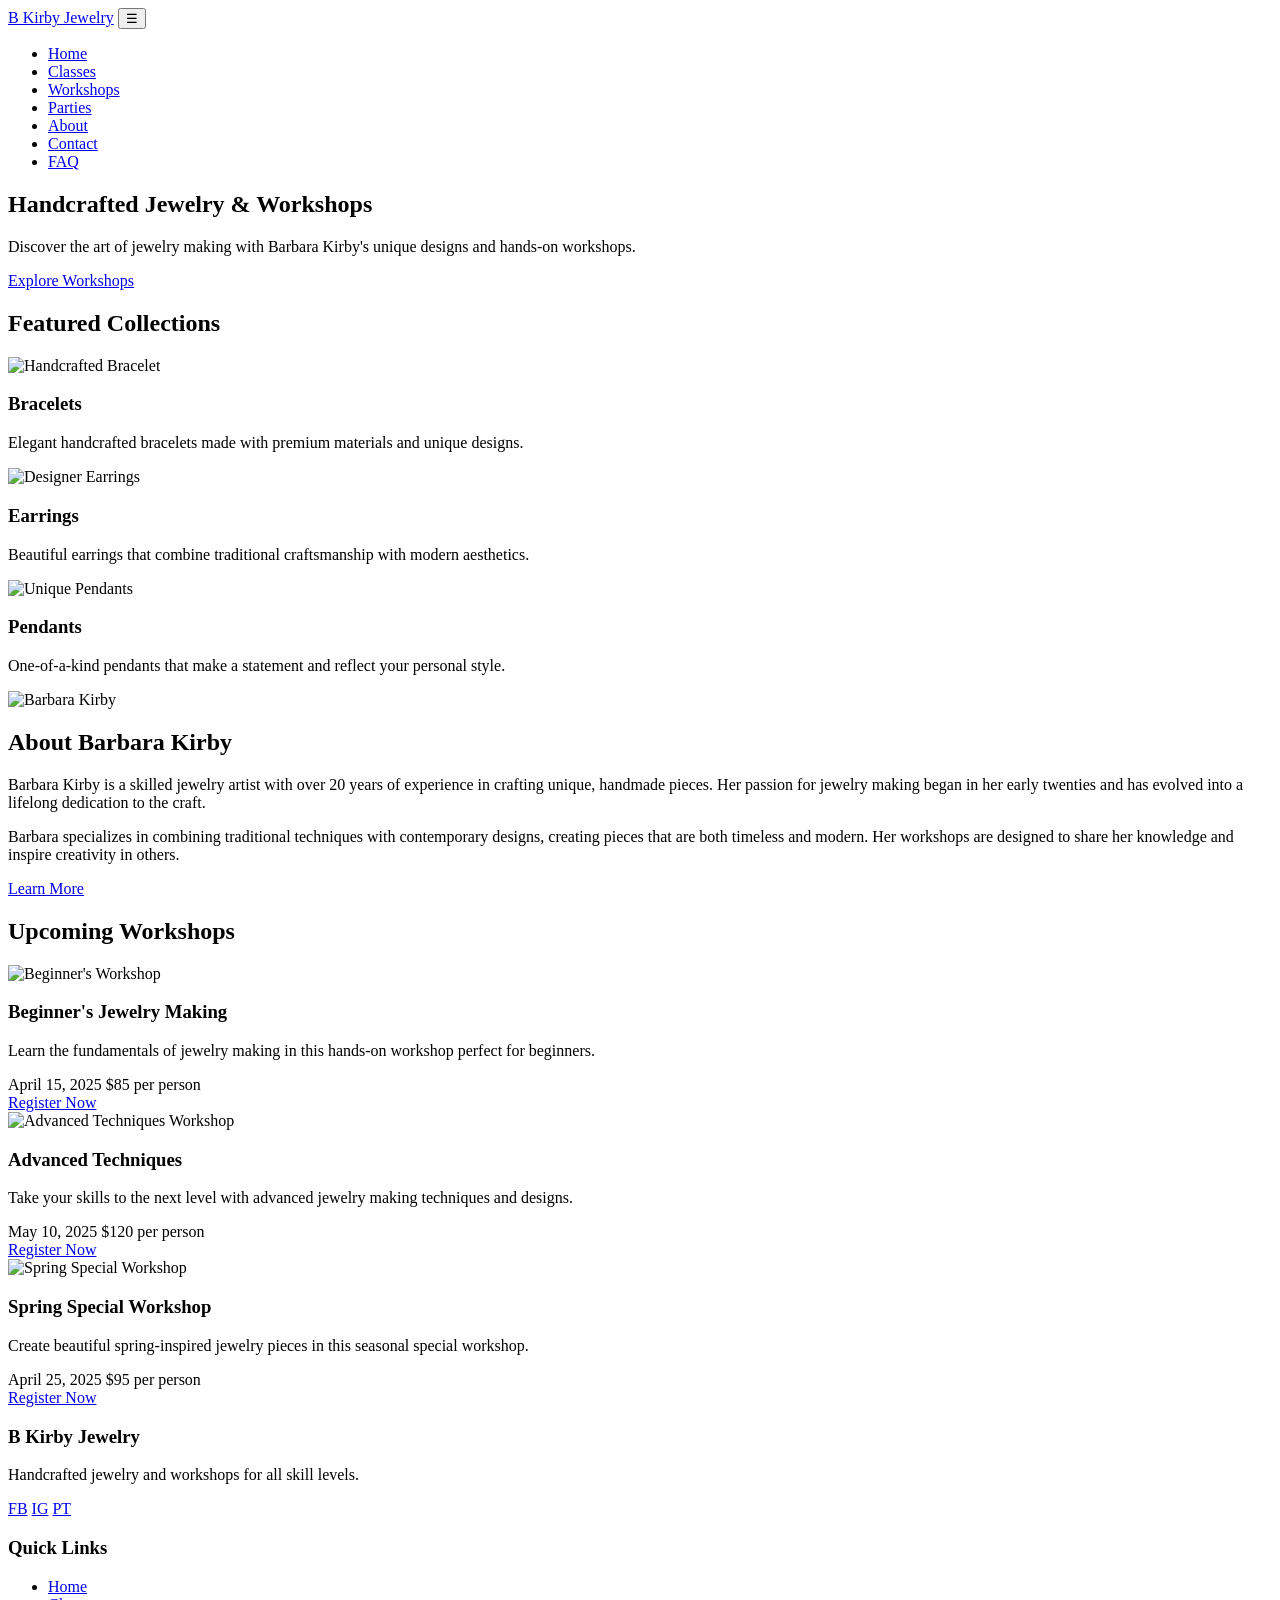
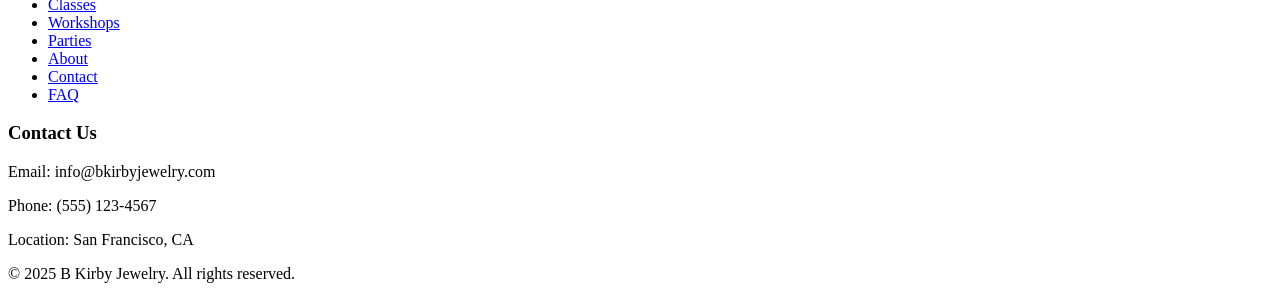
==== commit aaee381f: "Add files via upload" ====
--- a/index.html
+++ b/index.html
@@ -1 +1,174 @@
-<!DOCTYPE html><html lang="en"><head><meta charSet="utf-8"/><meta name="viewport" content="width=device-width, initial-scale=1"/><link rel="preload" href="/_next/static/media/a34f9d1faa5f3315-s.p.woff2" as="font" crossorigin="" type="font/woff2"/><link rel="stylesheet" href="/_next/static/css/f6f41a9df82792e5.css" data-precedence="next"/><link rel="preload" as="script" fetchPriority="low" href="/_next/static/chunks/webpack-decb145ea5426c4a.js"/><script src="/_next/static/chunks/4bd1b696-4781a963ad327daa.js" async=""></script><script src="/_next/static/chunks/684-a9fb3d2e2727066d.js" async=""></script><script src="/_next/static/chunks/main-app-1a09532ff857c6c1.js" async=""></script><script src="/_next/static/chunks/874-9ec3decfce9640ec.js" async=""></script><script src="/_next/static/chunks/63-9164ab94e91b33b3.js" async=""></script><script src="/_next/static/chunks/app/page-0c4e45641164f0fe.js" async=""></script><meta name="next-size-adjust" content=""/><title>B Kirby Jewelry</title><meta name="description" content="Handcrafted jewelry and metal clay workshops by Barbara Kirby"/><link rel="icon" href="/favicon.ico" type="image/x-icon" sizes="16x16"/><script src="/_next/static/chunks/polyfills-42372ed130431b0a.js" noModule=""></script></head><body class="__className_d65c78"><div class="flex flex-col min-h-screen"><nav class="bg-white shadow-sm py-4"><div class="container mx-auto px-4"><div class="flex flex-col md:flex-row justify-between items-center"><div class="mb-4 md:mb-0"><div class="text-center"><a class="inline-block" href="/"><h1 class="text-4xl md:text-5xl font-light text-purple-800 hover:text-purple-700 transition-colors">b kirby jewelry</h1><p class="text-xl text-teal-700 mt-1">JEWELRY FOR LIFE</p></a></div></div><div class="flex flex-wrap justify-center gap-1 md:gap-2"><a class="px-3 py-2 text-gray-700 hover:text-purple-700 hover:bg-purple-50 rounded transition-colors" href="/">HOME</a><a class="px-3 py-2 text-gray-700 hover:text-purple-700 hover:bg-purple-50 rounded transition-colors" href="/classes">CLASSES</a><a class="px-3 py-2 text-gray-700 hover:text-purple-700 hover:bg-purple-50 rounded transition-colors" href="/workshops">WORKSHOPS</a><a class="px-3 py-2 text-gray-700 hover:text-purple-700 hover:bg-purple-50 rounded transition-colors" href="/parties">PARTIES</a><a target="_blank" rel="noopener noreferrer" class="px-3 py-2 text-gray-700 hover:text-purple-700 hover:bg-purple-50 rounded transition-colors" href="https://www.etsy.com/shop/bkirbyjewelry/">ETSY SHOP</a><a class="px-3 py-2 text-gray-700 hover:text-purple-700 hover:bg-purple-50 rounded transition-colors" href="/faq">FAQ</a><a class="px-3 py-2 text-gray-700 hover:text-purple-700 hover:bg-purple-50 rounded transition-colors" href="/about">ABOUT</a><a class="px-3 py-2 text-gray-700 hover:text-purple-700 hover:bg-purple-50 rounded transition-colors" href="/contact">CONTACT</a></div></div></div></nav><main class="flex-grow container mx-auto px-4 py-8"><main class="flex min-h-screen flex-col items-center justify-between"><section class="w-full bg-gradient-to-r from-purple-100 to-purple-50 py-20"><div class="container mx-auto px-4 md:px-6 text-center"><h1 class="text-4xl md:text-5xl font-bold text-purple-800 mb-6">B Kirby Jewelry</h1><p class="text-xl md:text-2xl text-purple-700 mb-8">Handcrafted Metal Clay Jewelry</p><div class="flex flex-wrap justify-center gap-4"><a class="bg-purple-600 hover:bg-purple-700 text-white font-semibold py-3 px-6 rounded-lg transition duration-300" href="/workshops">Explore Workshops</a><a class="bg-white hover:bg-gray-100 text-purple-600 font-semibold py-3 px-6 rounded-lg border border-purple-600 transition duration-300" href="/classes">View Classes</a></div></div></section><section class="w-full py-16 bg-white"><div class="container mx-auto px-4 md:px-6"><h2 class="text-3xl font-bold text-center text-gray-800 mb-12">Featured Jewelry</h2><div class="grid grid-cols-1 md:grid-cols-3 gap-8"><div class="rounded-lg overflow-hidden shadow-lg transition-transform duration-300 hover:scale-105"><div class="relative h-64"><img alt="Silver pendant with intricate design" loading="lazy" decoding="async" data-nimg="fill" class="object-cover" style="position:absolute;height:100%;width:100%;left:0;top:0;right:0;bottom:0;color:transparent" sizes="100vw" srcSet="/_next/image?url=%2Fimages%2Fjewelry%2Fpendant-1.jpg&amp;w=640&amp;q=75 640w, /_next/image?url=%2Fimages%2Fjewelry%2Fpendant-1.jpg&amp;w=750&amp;q=75 750w, /_next/image?url=%2Fimages%2Fjewelry%2Fpendant-1.jpg&amp;w=828&amp;q=75 828w, /_next/image?url=%2Fimages%2Fjewelry%2Fpendant-1.jpg&amp;w=1080&amp;q=75 1080w, /_next/image?url=%2Fimages%2Fjewelry%2Fpendant-1.jpg&amp;w=1200&amp;q=75 1200w, /_next/image?url=%2Fimages%2Fjewelry%2Fpendant-1.jpg&amp;w=1920&amp;q=75 1920w, /_next/image?url=%2Fimages%2Fjewelry%2Fpendant-1.jpg&amp;w=2048&amp;q=75 2048w, /_next/image?url=%2Fimages%2Fjewelry%2Fpendant-1.jpg&amp;w=3840&amp;q=75 3840w" src="/_next/image?url=%2Fimages%2Fjewelry%2Fpendant-1.jpg&amp;w=3840&amp;q=75"/></div><div class="p-6"><h3 class="text-xl font-semibold text-gray-800 mb-2">Silver Pendants</h3><p class="text-gray-600">Handcrafted silver pendants with unique designs and textures.</p></div></div><div class="rounded-lg overflow-hidden shadow-lg transition-transform duration-300 hover:scale-105"><div class="relative h-64"><img alt="Silver earrings with star cutout" loading="lazy" decoding="async" data-nimg="fill" class="object-cover" style="position:absolute;height:100%;width:100%;left:0;top:0;right:0;bottom:0;color:transparent" sizes="100vw" srcSet="/_next/image?url=%2Fimages%2Fjewelry%2Fearrings-1.jpg&amp;w=640&amp;q=75 640w, /_next/image?url=%2Fimages%2Fjewelry%2Fearrings-1.jpg&amp;w=750&amp;q=75 750w, /_next/image?url=%2Fimages%2Fjewelry%2Fearrings-1.jpg&amp;w=828&amp;q=75 828w, /_next/image?url=%2Fimages%2Fjewelry%2Fearrings-1.jpg&amp;w=1080&amp;q=75 1080w, /_next/image?url=%2Fimages%2Fjewelry%2Fearrings-1.jpg&amp;w=1200&amp;q=75 1200w, /_next/image?url=%2Fimages%2Fjewelry%2Fearrings-1.jpg&amp;w=1920&amp;q=75 1920w, /_next/image?url=%2Fimages%2Fjewelry%2Fearrings-1.jpg&amp;w=2048&amp;q=75 2048w, /_next/image?url=%2Fimages%2Fjewelry%2Fearrings-1.jpg&amp;w=3840&amp;q=75 3840w" src="/_next/image?url=%2Fimages%2Fjewelry%2Fearrings-1.jpg&amp;w=3840&amp;q=75"/></div><div class="p-6"><h3 class="text-xl font-semibold text-gray-800 mb-2">Silver Earrings</h3><p class="text-gray-600">Elegant earrings with textured patterns and creative designs.</p></div></div><div class="rounded-lg overflow-hidden shadow-lg transition-transform duration-300 hover:scale-105"><div class="relative h-64"><img alt="Silver bracelet with circular elements" loading="lazy" decoding="async" data-nimg="fill" class="object-cover" style="position:absolute;height:100%;width:100%;left:0;top:0;right:0;bottom:0;color:transparent" sizes="100vw" srcSet="/_next/image?url=%2Fimages%2Fjewelry%2Fbracelet-1.jpg&amp;w=640&amp;q=75 640w, /_next/image?url=%2Fimages%2Fjewelry%2Fbracelet-1.jpg&amp;w=750&amp;q=75 750w, /_next/image?url=%2Fimages%2Fjewelry%2Fbracelet-1.jpg&amp;w=828&amp;q=75 828w, /_next/image?url=%2Fimages%2Fjewelry%2Fbracelet-1.jpg&amp;w=1080&amp;q=75 1080w, /_next/image?url=%2Fimages%2Fjewelry%2Fbracelet-1.jpg&amp;w=1200&amp;q=75 1200w, /_next/image?url=%2Fimages%2Fjewelry%2Fbracelet-1.jpg&amp;w=1920&amp;q=75 1920w, /_next/image?url=%2Fimages%2Fjewelry%2Fbracelet-1.jpg&amp;w=2048&amp;q=75 2048w, /_next/image?url=%2Fimages%2Fjewelry%2Fbracelet-1.jpg&amp;w=3840&amp;q=75 3840w" src="/_next/image?url=%2Fimages%2Fjewelry%2Fbracelet-1.jpg&amp;w=3840&amp;q=75"/></div><div class="p-6"><h3 class="text-xl font-semibold text-gray-800 mb-2">Silver Bracelets</h3><p class="text-gray-600">Beautiful bracelets featuring unique metal clay techniques.</p></div></div></div><div class="text-center mt-10"><a href="https://www.etsy.com/shop/bkirbyjewelry/" target="_blank" rel="noopener noreferrer" class="inline-block bg-purple-600 hover:bg-purple-700 text-white font-semibold py-3 px-6 rounded-lg transition duration-300">Shop on Etsy</a></div></div></section><section class="w-full py-16 bg-gray-50"><div class="container mx-auto px-4 md:px-6"><div class="flex flex-col md:flex-row items-center"><div class="md:w-1/2 mb-8 md:mb-0 md:pr-8"><h2 class="text-3xl font-bold text-gray-800 mb-4">Metal Clay Workshops</h2><p class="text-gray-600 mb-6">Learn the art of metal clay jewelry making in a fun, supportive environment. No experience necessary!</p><ul class="space-y-2 mb-6"><li class="flex items-center"><svg class="w-5 h-5 text-purple-600 mr-2" fill="currentColor" viewBox="0 0 20 20"><path fill-rule="evenodd" d="M10 18a8 8 0 100-16 8 8 0 000 16zm3.707-9.293a1 1 0 00-1.414-1.414L9 10.586 7.707 9.293a1 1 0 00-1.414 1.414l2 2a1 1 0 001.414 0l4-4z" clip-rule="evenodd"></path></svg><span>All tools and materials provided</span></li><li class="flex items-center"><svg class="w-5 h-5 text-purple-600 mr-2" fill="currentColor" viewBox="0 0 20 20"><path fill-rule="evenodd" d="M10 18a8 8 0 100-16 8 8 0 000 16zm3.707-9.293a1 1 0 00-1.414-1.414L9 10.586 7.707 9.293a1 1 0 00-1.414 1.414l2 2a1 1 0 001.414 0l4-4z" clip-rule="evenodd"></path></svg><span>Small class sizes for personalized attention</span></li><li class="flex items-center"><svg class="w-5 h-5 text-purple-600 mr-2" fill="currentColor" viewBox="0 0 20 20"><path fill-rule="evenodd" d="M10 18a8 8 0 100-16 8 8 0 000 16zm3.707-9.293a1 1 0 00-1.414-1.414L9 10.586 7.707 9.293a1 1 0 00-1.414 1.414l2 2a1 1 0 001.414 0l4-4z" clip-rule="evenodd"></path></svg><span>Create beautiful, one-of-a-kind pieces</span></li></ul><a class="inline-block bg-purple-600 hover:bg-purple-700 text-white font-semibold py-3 px-6 rounded-lg transition duration-300" href="/workshops">View Upcoming Workshops</a></div><div class="md:w-1/2"><div class="relative h-80 md:h-96 rounded-lg overflow-hidden shadow-xl"><img alt="Metal clay jewelry workshop in progress" loading="lazy" decoding="async" data-nimg="fill" class="object-cover" style="position:absolute;height:100%;width:100%;left:0;top:0;right:0;bottom:0;color:transparent" sizes="100vw" srcSet="/_next/image?url=%2Fimages%2Fworkshops%2Fworkshop-group-1.jpg&amp;w=640&amp;q=75 640w, /_next/image?url=%2Fimages%2Fworkshops%2Fworkshop-group-1.jpg&amp;w=750&amp;q=75 750w, /_next/image?url=%2Fimages%2Fworkshops%2Fworkshop-group-1.jpg&amp;w=828&amp;q=75 828w, /_next/image?url=%2Fimages%2Fworkshops%2Fworkshop-group-1.jpg&amp;w=1080&amp;q=75 1080w, /_next/image?url=%2Fimages%2Fworkshops%2Fworkshop-group-1.jpg&amp;w=1200&amp;q=75 1200w, /_next/image?url=%2Fimages%2Fworkshops%2Fworkshop-group-1.jpg&amp;w=1920&amp;q=75 1920w, /_next/image?url=%2Fimages%2Fworkshops%2Fworkshop-group-1.jpg&amp;w=2048&amp;q=75 2048w, /_next/image?url=%2Fimages%2Fworkshops%2Fworkshop-group-1.jpg&amp;w=3840&amp;q=75 3840w" src="/_next/image?url=%2Fimages%2Fworkshops%2Fworkshop-group-1.jpg&amp;w=3840&amp;q=75"/></div></div></div></div></section><section class="w-full py-16 bg-white"><div class="container mx-auto px-4 md:px-6"><div class="flex flex-col md:flex-row-reverse items-center"><div class="md:w-1/2 mb-8 md:mb-0 md:pl-8"><h2 class="text-3xl font-bold text-gray-800 mb-4">Jewelry Making Parties</h2><p class="text-gray-600 mb-6">Host a unique and creative party for your friends, family, or colleagues. Perfect for birthdays, team building, or just a fun night out!</p><ul class="space-y-2 mb-6"><li class="flex items-center"><svg class="w-5 h-5 text-purple-600 mr-2" fill="currentColor" viewBox="0 0 20 20"><path fill-rule="evenodd" d="M10 18a8 8 0 100-16 8 8 0 000 16zm3.707-9.293a1 1 0 00-1.414-1.414L9 10.586 7.707 9.293a1 1 0 00-1.414 1.414l2 2a1 1 0 001.414 0l4-4z" clip-rule="evenodd"></path></svg><span>Hosted in your home or venue of choice</span></li><li class="flex items-center"><svg class="w-5 h-5 text-purple-600 mr-2" fill="currentColor" viewBox="0 0 20 20"><path fill-rule="evenodd" d="M10 18a8 8 0 100-16 8 8 0 000 16zm3.707-9.293a1 1 0 00-1.414-1.414L9 10.586 7.707 9.293a1 1 0 00-1.414 1.414l2 2a1 1 0 001.414 0l4-4z" clip-rule="evenodd"></path></svg><span>All materials and tools provided</span></li><li class="flex items-center"><svg class="w-5 h-5 text-purple-600 mr-2" fill="currentColor" viewBox="0 0 20 20"><path fill-rule="evenodd" d="M10 18a8 8 0 100-16 8 8 0 000 16zm3.707-9.293a1 1 0 00-1.414-1.414L9 10.586 7.707 9.293a1 1 0 00-1.414 1.414l2 2a1 1 0 001.414 0l4-4z" clip-rule="evenodd"></path></svg><span>Everyone creates a beautiful piece of jewelry</span></li></ul><a class="inline-block bg-purple-600 hover:bg-purple-700 text-white font-semibold py-3 px-6 rounded-lg transition duration-300" href="/parties">Book a Party</a></div><div class="md:w-1/2"><div class="relative h-80 md:h-96 rounded-lg overflow-hidden shadow-xl"><img alt="Jewelry making party with friends" loading="lazy" decoding="async" data-nimg="fill" class="object-cover" style="position:absolute;height:100%;width:100%;left:0;top:0;right:0;bottom:0;color:transparent" sizes="100vw" srcSet="/_next/image?url=%2Fimages%2Fworkshops%2Fworkshop-group-2.jpg&amp;w=640&amp;q=75 640w, /_next/image?url=%2Fimages%2Fworkshops%2Fworkshop-group-2.jpg&amp;w=750&amp;q=75 750w, /_next/image?url=%2Fimages%2Fworkshops%2Fworkshop-group-2.jpg&amp;w=828&amp;q=75 828w, /_next/image?url=%2Fimages%2Fworkshops%2Fworkshop-group-2.jpg&amp;w=1080&amp;q=75 1080w, /_next/image?url=%2Fimages%2Fworkshops%2Fworkshop-group-2.jpg&amp;w=1200&amp;q=75 1200w, /_next/image?url=%2Fimages%2Fworkshops%2Fworkshop-group-2.jpg&amp;w=1920&amp;q=75 1920w, /_next/image?url=%2Fimages%2Fworkshops%2Fworkshop-group-2.jpg&amp;w=2048&amp;q=75 2048w, /_next/image?url=%2Fimages%2Fworkshops%2Fworkshop-group-2.jpg&amp;w=3840&amp;q=75 3840w" src="/_next/image?url=%2Fimages%2Fworkshops%2Fworkshop-group-2.jpg&amp;w=3840&amp;q=75"/></div></div></div></div></section><section class="w-full py-16 bg-gray-50"><div class="container mx-auto px-4 md:px-6"><div class="text-center mb-12"><h2 class="text-3xl font-bold text-gray-800 mb-4">About Barbara Kirby</h2><p class="text-gray-600 max-w-3xl mx-auto">Jewelry artist Barbara Kirby meticulously handcrafts one-of-a-kind pieces of jewelry in silver and bronze using various metalsmithing and metal clay jewelry techniques.</p></div><div class="flex justify-center"><a class="inline-block bg-white hover:bg-gray-100 text-purple-600 font-semibold py-3 px-6 rounded-lg border border-purple-600 transition duration-300" href="/about">Learn More About Barbara</a></div></div></section></main></main><footer class="bg-gray-800 text-white p-6"><div class="container mx-auto"><div class="flex flex-col md:flex-row justify-between items-center"><div class="mb-4 md:mb-0"><h3 class="text-xl font-semibold mb-2">b kirby jewelry</h3><p class="text-gray-300">JEWELRY FOR LIFE</p></div><div class="mb-4 md:mb-0"><a href="mailto:barbie10562@gmail.com" class="text-gray-300 hover:text-white transition-colors">barbie10562@gmail.com</a><p class="text-gray-300">914 629-3705</p></div><div><a class="text-gray-300 hover:text-white transition-colors" href="#">Back to Top</a></div></div><div class="mt-6 text-center text-gray-400">©<!-- -->2025<!-- --> b kirby jewelry</div></div></footer></div><script src="/_next/static/chunks/webpack-decb145ea5426c4a.js" async=""></script><script>(self.__next_f=self.__next_f||[]).push([0])</script><script>self.__next_f.push([1,"1:\"$Sreact.fragment\"\n2:I[6874,[\"874\",\"static/chunks/874-9ec3decfce9640ec.js\",\"63\",\"static/chunks/63-9164ab94e91b33b3.js\",\"974\",\"static/chunks/app/page-0c4e45641164f0fe.js\"],\"\"]\n3:I[7555,[],\"\"]\n4:I[1295,[],\"\"]\n5:I[3063,[\"874\",\"static/chunks/874-9ec3decfce9640ec.js\",\"63\",\"static/chunks/63-9164ab94e91b33b3.js\",\"974\",\"static/chunks/app/page-0c4e45641164f0fe.js\"],\"Image\"]\n6:I[9665,[],\"OutletBoundary\"]\n9:I[9665,[],\"ViewportBoundary\"]\nb:I[9665,[],\"MetadataBoundary\"]\nd:I[6614,[],\"\"]\n:HL[\"/_next/static/media/a34f9d1faa5f3315-s.p.woff2\",\"font\",{\"crossOrigin\":\"\",\"type\":\"font/woff2\"}]\n:HL[\"/_next/static/css/f6f41a9df82792e5.css\",\"style\"]\n"])</script><script>self.__next_f.push([1,"0:{\"P\":null,\"b\":\"6Nawib1hniKWrzYoiiZGy\",\"p\":\"\",\"c\":[\"\",\"\"],\"i\":false,\"f\":[[[\"\",{\"children\":[\"__PAGE__\",{}]},\"$undefined\",\"$undefined\",true],[\"\",[\"$\",\"$1\",\"c\",{\"children\":[[[\"$\",\"link\",\"0\",{\"rel\":\"stylesheet\",\"href\":\"/_next/static/css/f6f41a9df82792e5.css\",\"precedence\":\"next\",\"crossOrigin\":\"$undefined\",\"nonce\":\"$undefined\"}]],[\"$\",\"html\",null,{\"lang\":\"en\",\"children\":[\"$\",\"body\",null,{\"className\":\"__className_d65c78\",\"children\":[\"$\",\"div\",null,{\"className\":\"flex flex-col min-h-screen\",\"children\":[[\"$\",\"nav\",null,{\"className\":\"bg-white shadow-sm py-4\",\"children\":[\"$\",\"div\",null,{\"className\":\"container mx-auto px-4\",\"children\":[\"$\",\"div\",null,{\"className\":\"flex flex-col md:flex-row justify-between items-center\",\"children\":[[\"$\",\"div\",null,{\"className\":\"mb-4 md:mb-0\",\"children\":[\"$\",\"div\",null,{\"className\":\"text-center\",\"children\":[\"$\",\"$L2\",null,{\"href\":\"/\",\"className\":\"inline-block\",\"children\":[[\"$\",\"h1\",null,{\"className\":\"text-4xl md:text-5xl font-light text-purple-800 hover:text-purple-700 transition-colors\",\"children\":\"b kirby jewelry\"}],[\"$\",\"p\",null,{\"className\":\"text-xl text-teal-700 mt-1\",\"children\":\"JEWELRY FOR LIFE\"}]]}]}]}],[\"$\",\"div\",null,{\"className\":\"flex flex-wrap justify-center gap-1 md:gap-2\",\"children\":[[\"$\",\"$L2\",null,{\"href\":\"/\",\"className\":\"px-3 py-2 text-gray-700 hover:text-purple-700 hover:bg-purple-50 rounded transition-colors\",\"children\":\"HOME\"}],[\"$\",\"$L2\",null,{\"href\":\"/classes\",\"className\":\"px-3 py-2 text-gray-700 hover:text-purple-700 hover:bg-purple-50 rounded transition-colors\",\"children\":\"CLASSES\"}],[\"$\",\"$L2\",null,{\"href\":\"/workshops\",\"className\":\"px-3 py-2 text-gray-700 hover:text-purple-700 hover:bg-purple-50 rounded transition-colors\",\"children\":\"WORKSHOPS\"}],[\"$\",\"$L2\",null,{\"href\":\"/parties\",\"className\":\"px-3 py-2 text-gray-700 hover:text-purple-700 hover:bg-purple-50 rounded transition-colors\",\"children\":\"PARTIES\"}],[\"$\",\"$L2\",null,{\"href\":\"https://www.etsy.com/shop/bkirbyjewelry/\",\"target\":\"_blank\",\"rel\":\"noopener noreferrer\",\"className\":\"px-3 py-2 text-gray-700 hover:text-purple-700 hover:bg-purple-50 rounded transition-colors\",\"children\":\"ETSY SHOP\"}],[\"$\",\"$L2\",null,{\"href\":\"/faq\",\"className\":\"px-3 py-2 text-gray-700 hover:text-purple-700 hover:bg-purple-50 rounded transition-colors\",\"children\":\"FAQ\"}],[\"$\",\"$L2\",null,{\"href\":\"/about\",\"className\":\"px-3 py-2 text-gray-700 hover:text-purple-700 hover:bg-purple-50 rounded transition-colors\",\"children\":\"ABOUT\"}],[\"$\",\"$L2\",null,{\"href\":\"/contact\",\"className\":\"px-3 py-2 text-gray-700 hover:text-purple-700 hover:bg-purple-50 rounded transition-colors\",\"children\":\"CONTACT\"}]]}]]}]}]}],[\"$\",\"main\",null,{\"className\":\"flex-grow container mx-auto px-4 py-8\",\"children\":[\"$\",\"$L3\",null,{\"parallelRouterKey\":\"children\",\"error\":\"$undefined\",\"errorStyles\":\"$undefined\",\"errorScripts\":\"$undefined\",\"template\":[\"$\",\"$L4\",null,{}],\"templateStyles\":\"$undefined\",\"templateScripts\":\"$undefined\",\"notFound\":[[[\"$\",\"title\",null,{\"children\":\"404: This page could not be found.\"}],[\"$\",\"div\",null,{\"style\":{\"fontFamily\":\"system-ui,\\\"Segoe UI\\\",Roboto,Helvetica,Arial,sans-serif,\\\"Apple Color Emoji\\\",\\\"Segoe UI Emoji\\\"\",\"height\":\"100vh\",\"textAlign\":\"center\",\"display\":\"flex\",\"flexDirection\":\"column\",\"alignItems\":\"center\",\"justifyContent\":\"center\"},\"children\":[\"$\",\"div\",null,{\"children\":[[\"$\",\"style\",null,{\"dangerouslySetInnerHTML\":{\"__html\":\"body{color:#000;background:#fff;margin:0}.next-error-h1{border-right:1px solid rgba(0,0,0,.3)}@media (prefers-color-scheme:dark){body{color:#fff;background:#000}.next-error-h1{border-right:1px solid rgba(255,255,255,.3)}}\"}}],[\"$\",\"h1\",null,{\"className\":\"next-error-h1\",\"style\":{\"display\":\"inline-block\",\"margin\":\"0 20px 0 0\",\"padding\":\"0 23px 0 0\",\"fontSize\":24,\"fontWeight\":500,\"verticalAlign\":\"top\",\"lineHeight\":\"49px\"},\"children\":404}],[\"$\",\"div\",null,{\"style\":{\"display\":\"inline-block\"},\"children\":[\"$\",\"h2\",null,{\"style\":{\"fontSize\":14,\"fontWeight\":400,\"lineHeight\":\"49px\",\"margin\":0},\"children\":\"This page could not be found.\"}]}]]}]}]],[]],\"forbidden\":\"$undefined\",\"unauthorized\":\"$undefined\"}]}],[\"$\",\"footer\",null,{\"className\":\"bg-gray-800 text-white p-6\",\"children\":[\"$\",\"div\",null,{\"className\":\"container mx-auto\",\"children\":[[\"$\",\"div\",null,{\"className\":\"flex flex-col md:flex-row justify-between items-center\",\"children\":[[\"$\",\"div\",null,{\"className\":\"mb-4 md:mb-0\",\"children\":[[\"$\",\"h3\",null,{\"className\":\"text-xl font-semibold mb-2\",\"children\":\"b kirby jewelry\"}],[\"$\",\"p\",null,{\"className\":\"text-gray-300\",\"children\":\"JEWELRY FOR LIFE\"}]]}],[\"$\",\"div\",null,{\"className\":\"mb-4 md:mb-0\",\"children\":[[\"$\",\"a\",null,{\"href\":\"mailto:barbie10562@gmail.com\",\"className\":\"text-gray-300 hover:text-white transition-colors\",\"children\":\"barbie10562@gmail.com\"}],[\"$\",\"p\",null,{\"className\":\"text-gray-300\",\"children\":\"914 629-3705\"}]]}],[\"$\",\"div\",null,{\"children\":[\"$\",\"$L2\",null,{\"href\":\"#\",\"className\":\"text-gray-300 hover:text-white transition-colors\",\"children\":\"Back to Top\"}]}]]}],[\"$\",\"div\",null,{\"className\":\"mt-6 text-center text-gray-400\",\"children\":[\"©\",2025,\" b kirby jewelry\"]}]]}]}]]}]}]}]]}],{\"children\":[\"__PAGE__\",[\"$\",\"$1\",\"c\",{\"children\":[[\"$\",\"main\",null,{\"className\":\"flex min-h-screen flex-col items-center justify-between\",\"children\":[[\"$\",\"section\",null,{\"className\":\"w-full bg-gradient-to-r from-purple-100 to-purple-50 py-20\",\"children\":[\"$\",\"div\",null,{\"className\":\"container mx-auto px-4 md:px-6 text-center\",\"children\":[[\"$\",\"h1\",null,{\"className\":\"text-4xl md:text-5xl font-bold text-purple-800 mb-6\",\"children\":\"B Kirby Jewelry\"}],[\"$\",\"p\",null,{\"className\":\"text-xl md:text-2xl text-purple-700 mb-8\",\"children\":\"Handcrafted Metal Clay Jewelry\"}],[\"$\",\"div\",null,{\"className\":\"flex flex-wrap justify-center gap-4\",\"children\":[[\"$\",\"$L2\",null,{\"href\":\"/workshops\",\"className\":\"bg-purple-600 hover:bg-purple-700 text-white font-semibold py-3 px-6 rounded-lg transition duration-300\",\"children\":\"Explore Workshops\"}],[\"$\",\"$L2\",null,{\"href\":\"/classes\",\"className\":\"bg-white hover:bg-gray-100 text-purple-600 font-semibold py-3 px-6 rounded-lg border border-purple-600 transition duration-300\",\"children\":\"View Classes\"}]]}]]}]}],[\"$\",\"section\",null,{\"className\":\"w-full py-16 bg-white\",\"children\":[\"$\",\"div\",null,{\"className\":\"container mx-auto px-4 md:px-6\",\"children\":[[\"$\",\"h2\",null,{\"className\":\"text-3xl font-bold text-center text-gray-800 mb-12\",\"children\":\"Featured Jewelry\"}],[\"$\",\"div\",null,{\"className\":\"grid grid-cols-1 md:grid-cols-3 gap-8\",\"children\":[[\"$\",\"div\",null,{\"className\":\"rounded-lg overflow-hidden shadow-lg transition-transform duration-300 hover:scale-105\",\"children\":[[\"$\",\"div\",null,{\"className\":\"relative h-64\",\"children\":[\"$\",\"$L5\",null,{\"src\":\"/images/jewelry/pendant-1.jpg\",\"alt\":\"Silver pendant with intricate design\",\"fill\":true,\"className\":\"object-cover\"}]}],[\"$\",\"div\",null,{\"className\":\"p-6\",\"children\":[[\"$\",\"h3\",null,{\"className\":\"text-xl font-semibold text-gray-800 mb-2\",\"children\":\"Silver Pendants\"}],[\"$\",\"p\",null,{\"className\":\"text-gray-600\",\"children\":\"Handcrafted silver pendants with unique designs and textures.\"}]]}]]}],[\"$\",\"div\",null,{\"className\":\"rounded-lg overflow-hidden shadow-lg transition-transform duration-300 hover:scale-105\",\"children\":[[\"$\",\"div\",null,{\"className\":\"relative h-64\",\"children\":[\"$\",\"$L5\",null,{\"src\":\"/images/jewelry/earrings-1.jpg\",\"alt\":\"Silver earrings with star cutout\",\"fill\":true,\"className\":\"object-cover\"}]}],[\"$\",\"div\",null,{\"className\":\"p-6\",\"children\":[[\"$\",\"h3\",null,{\"className\":\"text-xl font-semibold text-gray-800 mb-2\",\"children\":\"Silver Earrings\"}],[\"$\",\"p\",null,{\"className\":\"text-gray-600\",\"children\":\"Elegant earrings with textured patterns and creative designs.\"}]]}]]}],[\"$\",\"div\",null,{\"className\":\"rounded-lg overflow-hidden shadow-lg transition-transform duration-300 hover:scale-105\",\"children\":[[\"$\",\"div\",null,{\"className\":\"relative h-64\",\"children\":[\"$\",\"$L5\",null,{\"src\":\"/images/jewelry/bracelet-1.jpg\",\"alt\":\"Silver bracelet with circular elements\",\"fill\":true,\"className\":\"object-cover\"}]}],[\"$\",\"div\",null,{\"className\":\"p-6\",\"children\":[[\"$\",\"h3\",null,{\"className\":\"text-xl font-semibold text-gray-800 mb-2\",\"children\":\"Silver Bracelets\"}],[\"$\",\"p\",null,{\"className\":\"text-gray-600\",\"children\":\"Beautiful bracelets featuring unique metal clay techniques.\"}]]}]]}]]}],[\"$\",\"div\",null,{\"className\":\"text-center mt-10\",\"children\":[\"$\",\"a\",null,{\"href\":\"https://www.etsy.com/shop/bkirbyjewelry/\",\"target\":\"_blank\",\"rel\":\"noopener noreferrer\",\"className\":\"inline-block bg-purple-600 hover:bg-purple-700 text-white font-semibold py-3 px-6 rounded-lg transition duration-300\",\"children\":\"Shop on Etsy\"}]}]]}]}],[\"$\",\"section\",null,{\"className\":\"w-full py-16 bg-gray-50\",\"children\":[\"$\",\"div\",null,{\"className\":\"container mx-auto px-4 md:px-6\",\"children\":[\"$\",\"div\",null,{\"className\":\"flex flex-col md:flex-row items-center\",\"children\":[[\"$\",\"div\",null,{\"className\":\"md:w-1/2 mb-8 md:mb-0 md:pr-8\",\"children\":[[\"$\",\"h2\",null,{\"className\":\"text-3xl font-bold text-gray-800 mb-4\",\"children\":\"Metal Clay Workshops\"}],[\"$\",\"p\",null,{\"className\":\"text-gray-600 mb-6\",\"children\":\"Learn the art of metal clay jewelry making in a fun, supportive environment. No experience necessary!\"}],[\"$\",\"ul\",null,{\"className\":\"space-y-2 mb-6\",\"children\":[[\"$\",\"li\",null,{\"className\":\"flex items-center\",\"children\":[[\"$\",\"svg\",null,{\"className\":\"w-5 h-5 text-purple-600 mr-2\",\"fill\":\"currentColor\",\"viewBox\":\"0 0 20 20\",\"children\":[\"$\",\"path\",null,{\"fillRule\":\"evenodd\",\"d\":\"M10 18a8 8 0 100-16 8 8 0 000 16zm3.707-9.293a1 1 0 00-1.414-1.414L9 10.586 7.707 9.293a1 1 0 00-1.414 1.414l2 2a1 1 0 001.414 0l4-4z\",\"clipRule\":\"evenodd\"}]}],[\"$\",\"span\",null,{\"children\":\"All tools and materials provided\"}]]}],[\"$\",\"li\",null,{\"className\":\"flex items-center\",\"children\":[[\"$\",\"svg\",null,{\"className\":\"w-5 h-5 text-purple-600 mr-2\",\"fill\":\"currentColor\",\"viewBox\":\"0 0 20 20\",\"children\":[\"$\",\"path\",null,{\"fillRule\":\"evenodd\",\"d\":\"M10 18a8 8 0 100-16 8 8 0 000 16zm3.707-9.293a1 1 0 00-1.414-1.414L9 10.586 7.707 9.293a1 1 0 00-1.414 1.414l2 2a1 1 0 001.414 0l4-4z\",\"clipRule\":\"evenodd\"}]}],[\"$\",\"span\",null,{\"children\":\"Small class sizes for personalized attention\"}]]}],[\"$\",\"li\",null,{\"className\":\"flex items-center\",\"children\":[[\"$\",\"svg\",null,{\"className\":\"w-5 h-5 text-purple-600 mr-2\",\"fill\":\"currentColor\",\"viewBox\":\"0 0 20 20\",\"children\":[\"$\",\"path\",null,{\"fillRule\":\"evenodd\",\"d\":\"M10 18a8 8 0 100-16 8 8 0 000 16zm3.707-9.293a1 1 0 00-1.414-1.414L9 10.586 7.707 9.293a1 1 0 00-1.414 1.414l2 2a1 1 0 001.414 0l4-4z\",\"clipRule\":\"evenodd\"}]}],[\"$\",\"span\",null,{\"children\":\"Create beautiful, one-of-a-kind pieces\"}]]}]]}],[\"$\",\"$L2\",null,{\"href\":\"/workshops\",\"className\":\"inline-block bg-purple-600 hover:bg-purple-700 text-white font-semibold py-3 px-6 rounded-lg transition duration-300\",\"children\":\"View Upcoming Workshops\"}]]}],[\"$\",\"div\",null,{\"className\":\"md:w-1/2\",\"children\":[\"$\",\"div\",null,{\"className\":\"relative h-80 md:h-96 rounded-lg overflow-hidden shadow-xl\",\"children\":[\"$\",\"$L5\",null,{\"src\":\"/images/workshops/workshop-group-1.jpg\",\"alt\":\"Metal clay jewelry workshop in progress\",\"fill\":true,\"className\":\"object-cover\"}]}]}]]}]}]}],[\"$\",\"section\",null,{\"className\":\"w-full py-16 bg-white\",\"children\":[\"$\",\"div\",null,{\"className\":\"container mx-auto px-4 md:px-6\",\"children\":[\"$\",\"div\",null,{\"className\":\"flex flex-col md:flex-row-reverse items-center\",\"children\":[[\"$\",\"div\",null,{\"className\":\"md:w-1/2 mb-8 md:mb-0 md:pl-8\",\"children\":[[\"$\",\"h2\",null,{\"className\":\"text-3xl font-bold text-gray-800 mb-4\",\"children\":\"Jewelry Making Parties\"}],[\"$\",\"p\",null,{\"className\":\"text-gray-600 mb-6\",\"children\":\"Host a unique and creative party for your friends, family, or colleagues. Perfect for birthdays, team building, or just a fun night out!\"}],[\"$\",\"ul\",null,{\"className\":\"space-y-2 mb-6\",\"children\":[[\"$\",\"li\",null,{\"className\":\"flex items-center\",\"children\":[[\"$\",\"svg\",null,{\"className\":\"w-5 h-5 text-purple-600 mr-2\",\"fill\":\"currentColor\",\"viewBox\":\"0 0 20 20\",\"children\":[\"$\",\"path\",null,{\"fillRule\":\"evenodd\",\"d\":\"M10 18a8 8 0 100-16 8 8 0 000 16zm3.707-9.293a1 1 0 00-1.414-1.414L9 10.586 7.707 9.293a1 1 0 00-1.414 1.414l2 2a1 1 0 001.414 0l4-4z\",\"clipRule\":\"evenodd\"}]}],[\"$\",\"span\",null,{\"children\":\"Hosted in your home or venue of choice\"}]]}],[\"$\",\"li\",null,{\"className\":\"flex items-center\",\"children\":[[\"$\",\"svg\",null,{\"className\":\"w-5 h-5 text-purple-600 mr-2\",\"fill\":\"currentColor\",\"viewBox\":\"0 0 20 20\",\"children\":[\"$\",\"path\",null,{\"fillRule\":\"evenodd\",\"d\":\"M10 18a8 8 0 100-16 8 8 0 000 16zm3.707-9.293a1 1 0 00-1.414-1.414L9 10.586 7.707 9.293a1 1 0 00-1.414 1.414l2 2a1 1 0 001.414 0l4-4z\",\"clipRule\":\"evenodd\"}]}],[\"$\",\"span\",null,{\"children\":\"All materials and tools provided\"}]]}],[\"$\",\"li\",null,{\"className\":\"flex items-center\",\"children\":[[\"$\",\"svg\",null,{\"className\":\"w-5 h-5 text-purple-600 mr-2\",\"fill\":\"currentColor\",\"viewBox\":\"0 0 20 20\",\"children\":[\"$\",\"path\",null,{\"fillRule\":\"evenodd\",\"d\":\"M10 18a8 8 0 100-16 8 8 0 000 16zm3.707-9.293a1 1 0 00-1.414-1.414L9 10.586 7.707 9.293a1 1 0 00-1.414 1.414l2 2a1 1 0 001.414 0l4-4z\",\"clipRule\":\"evenodd\"}]}],[\"$\",\"span\",null,{\"children\":\"Everyone creates a beautiful piece of jewelry\"}]]}]]}],[\"$\",\"$L2\",null,{\"href\":\"/parties\",\"className\":\"inline-block bg-purple-600 hover:bg-purple-700 text-white font-semibold py-3 px-6 rounded-lg transition duration-300\",\"children\":\"Book a Party\"}]]}],[\"$\",\"div\",null,{\"className\":\"md:w-1/2\",\"children\":[\"$\",\"div\",null,{\"className\":\"relative h-80 md:h-96 rounded-lg overflow-hidden shadow-xl\",\"children\":[\"$\",\"$L5\",null,{\"src\":\"/images/workshops/workshop-group-2.jpg\",\"alt\":\"Jewelry making party with friends\",\"fill\":true,\"className\":\"object-cover\"}]}]}]]}]}]}],[\"$\",\"section\",null,{\"className\":\"w-full py-16 bg-gray-50\",\"children\":[\"$\",\"div\",null,{\"className\":\"container mx-auto px-4 md:px-6\",\"children\":[[\"$\",\"div\",null,{\"className\":\"text-center mb-12\",\"children\":[[\"$\",\"h2\",null,{\"className\":\"text-3xl font-bold text-gray-800 mb-4\",\"children\":\"About Barbara Kirby\"}],[\"$\",\"p\",null,{\"className\":\"text-gray-600 max-w-3xl mx-auto\",\"children\":\"Jewelry artist Barbara Kirby meticulously handcrafts one-of-a-kind pieces of jewelry in silver and bronze using various metalsmithing and metal clay jewelry techniques.\"}]]}],[\"$\",\"div\",null,{\"className\":\"flex justify-center\",\"children\":[\"$\",\"$L2\",null,{\"href\":\"/about\",\"className\":\"inline-block bg-white hover:bg-gray-100 text-purple-600 font-semibold py-3 px-6 rounded-lg border border-purple-600 transition duration-300\",\"children\":\"Learn More About Barbara\"}]}]]}]}]]}],\"$undefined\",null,[\"$\",\"$L6\",null,{\"children\":[\"$L7\",\"$L8\",null]}]]}],{},null,false]},null,false],[\"$\",\"$1\",\"h\",{\"children\":[null,[\"$\",\"$1\",\"t2ZA_60wluGb_MijIv7hM\",{\"children\":[[\"$\",\"$L9\",null,{\"children\":\"$La\"}],[\"$\",\"meta\",null,{\"name\":\"next-size-adjust\",\"content\":\"\"}]]}],[\"$\",\"$Lb\",null,{\"children\":\"$Lc\"}]]}],false]],\"m\":\"$undefined\",\"G\":[\"$d\",\"$undefined\"],\"s\":false,\"S\":true}\n"])</script><script>self.__next_f.push([1,"a:[[\"$\",\"meta\",\"0\",{\"charSet\":\"utf-8\"}],[\"$\",\"meta\",\"1\",{\"name\":\"viewport\",\"content\":\"width=device-width, initial-scale=1\"}]]\n7:null\n"])</script><script>self.__next_f.push([1,"8:null\nc:[[\"$\",\"title\",\"0\",{\"children\":\"B Kirby Jewelry\"}],[\"$\",\"meta\",\"1\",{\"name\":\"description\",\"content\":\"Handcrafted jewelry and metal clay workshops by Barbara Kirby\"}],[\"$\",\"link\",\"2\",{\"rel\":\"icon\",\"href\":\"/favicon.ico\",\"type\":\"image/x-icon\",\"sizes\":\"16x16\"}]]\n"])</script></body></html>+<!DOCTYPE html>
+<html lang="en">
+<head>
+    <meta charset="UTF-8">
+    <meta name="viewport" content="width=device-width, initial-scale=1.0">
+    <title>B Kirby Jewelry - Handcrafted Jewelry & Workshops</title>
+    <link rel="stylesheet" href="css/styles.css">
+    <link rel="icon" href="favicon.ico">
+</head>
+<body>
+    <!-- Header -->
+    <header>
+        <div class="container header-container">
+            <a href="index.html" class="logo">B Kirby Jewelry</a>
+            <button class="mobile-menu-btn">☰</button>
+            <ul class="nav-menu">
+                <li><a href="index.html">Home</a></li>
+                <li><a href="classes.html">Classes</a></li>
+                <li><a href="workshops.html">Workshops</a></li>
+                <li><a href="parties.html">Parties</a></li>
+                <li><a href="about.html">About</a></li>
+                <li><a href="contact.html">Contact</a></li>
+                <li><a href="faq.html">FAQ</a></li>
+            </ul>
+        </div>
+    </header>
+
+    <!-- Hero Section -->
+    <section class="hero">
+        <div class="container">
+            <h1>Handcrafted Jewelry & Workshops</h1>
+            <p>Discover the art of jewelry making with Barbara Kirby's unique designs and hands-on workshops.</p>
+            <a href="workshops.html" class="btn">Explore Workshops</a>
+        </div>
+    </section>
+
+    <!-- Features Section -->
+    <section class="features">
+        <div class="container">
+            <h2 class="section-title">Featured Collections</h2>
+            <div class="features-grid">
+                <div class="feature-card">
+                    <img src="images/jewelry/bracelet-1.jpg" alt="Handcrafted Bracelet">
+                    <h3>Bracelets</h3>
+                    <p>Elegant handcrafted bracelets made with premium materials and unique designs.</p>
+                </div>
+                <div class="feature-card">
+                    <img src="images/jewelry/earrings-1.jpg" alt="Designer Earrings">
+                    <h3>Earrings</h3>
+                    <p>Beautiful earrings that combine traditional craftsmanship with modern aesthetics.</p>
+                </div>
+                <div class="feature-card">
+                    <img src="images/jewelry/pendant-1.jpg" alt="Unique Pendants">
+                    <h3>Pendants</h3>
+                    <p>One-of-a-kind pendants that make a statement and reflect your personal style.</p>
+                </div>
+            </div>
+        </div>
+    </section>
+
+    <!-- About Section -->
+    <section class="about">
+        <div class="container">
+            <div class="about-content">
+                <div class="about-image">
+                    <img src="images/barbara-kirby.jpeg" alt="Barbara Kirby">
+                </div>
+                <div class="about-text">
+                    <h2>About Barbara Kirby</h2>
+                    <p>Barbara Kirby is a skilled jewelry artist with over 20 years of experience in crafting unique, handmade pieces. Her passion for jewelry making began in her early twenties and has evolved into a lifelong dedication to the craft.</p>
+                    <p>Barbara specializes in combining traditional techniques with contemporary designs, creating pieces that are both timeless and modern. Her workshops are designed to share her knowledge and inspire creativity in others.</p>
+                    <a href="about.html" class="btn">Learn More</a>
+                </div>
+            </div>
+        </div>
+    </section>
+
+    <!-- Workshops Preview -->
+    <section class="workshops">
+        <div class="container">
+            <h2 class="section-title">Upcoming Workshops</h2>
+            <div class="workshop-grid">
+                <div class="workshop-card">
+                    <div class="workshop-image">
+                        <img src="images/workshops/workshop-group-1.jpg" alt="Beginner's Workshop">
+                    </div>
+                    <div class="workshop-details">
+                        <h3>Beginner's Jewelry Making</h3>
+                        <p>Learn the fundamentals of jewelry making in this hands-on workshop perfect for beginners.</p>
+                        <div class="workshop-meta">
+                            <span>April 15, 2025</span>
+                            <span>$85 per person</span>
+                        </div>
+                        <a href="workshops.html" class="btn">Register Now</a>
+                    </div>
+                </div>
+                <div class="workshop-card">
+                    <div class="workshop-image">
+                        <img src="images/workshops/workshop-making.jpg" alt="Advanced Techniques Workshop">
+                    </div>
+                    <div class="workshop-details">
+                        <h3>Advanced Techniques</h3>
+                        <p>Take your skills to the next level with advanced jewelry making techniques and designs.</p>
+                        <div class="workshop-meta">
+                            <span>May 10, 2025</span>
+                            <span>$120 per person</span>
+                        </div>
+                        <a href="workshops.html" class="btn">Register Now</a>
+                    </div>
+                </div>
+                <div class="workshop-card">
+                    <div class="workshop-image">
+                        <img src="images/workshops/workshop-group-2.jpg" alt="Spring Special Workshop">
+                    </div>
+                    <div class="workshop-details">
+                        <h3>Spring Special Workshop</h3>
+                        <p>Create beautiful spring-inspired jewelry pieces in this seasonal special workshop.</p>
+                        <div class="workshop-meta">
+                            <span>April 25, 2025</span>
+                            <span>$95 per person</span>
+                        </div>
+                        <a href="workshops.html" class="btn">Register Now</a>
+                    </div>
+                </div>
+            </div>
+        </div>
+    </section>
+
+    <!-- Footer -->
+    <footer>
+        <div class="container">
+            <div class="footer-content">
+                <div class="footer-column">
+                    <h3>B Kirby Jewelry</h3>
+                    <p>Handcrafted jewelry and workshops for all skill levels.</p>
+                    <div class="social-links">
+                        <a href="#"><span>FB</span></a>
+                        <a href="#"><span>IG</span></a>
+                        <a href="#"><span>PT</span></a>
+                    </div>
+                </div>
+                <div class="footer-column">
+                    <h3>Quick Links</h3>
+                    <ul>
+                        <li><a href="index.html">Home</a></li>
+                        <li><a href="classes.html">Classes</a></li>
+                        <li><a href="workshops.html">Workshops</a></li>
+                        <li><a href="parties.html">Parties</a></li>
+                        <li><a href="about.html">About</a></li>
+                        <li><a href="contact.html">Contact</a></li>
+                        <li><a href="faq.html">FAQ</a></li>
+                    </ul>
+                </div>
+                <div class="footer-column">
+                    <h3>Contact Us</h3>
+                    <p>Email: info@bkirbyjewelry.com</p>
+                    <p>Phone: (555) 123-4567</p>
+                    <p>Location: San Francisco, CA</p>
+                </div>
+            </div>
+            <div class="footer-bottom">
+                <p>&copy; 2025 B Kirby Jewelry. All rights reserved.</p>
+            </div>
+        </div>
+    </footer>
+
+    <script>
+        // Simple JavaScript for mobile menu toggle
+        document.querySelector('.mobile-menu-btn').addEventListener('click', function() {
+            document.querySelector('.nav-menu').classList.toggle('active');
+        });
+    </script>
+</body>
+</html>
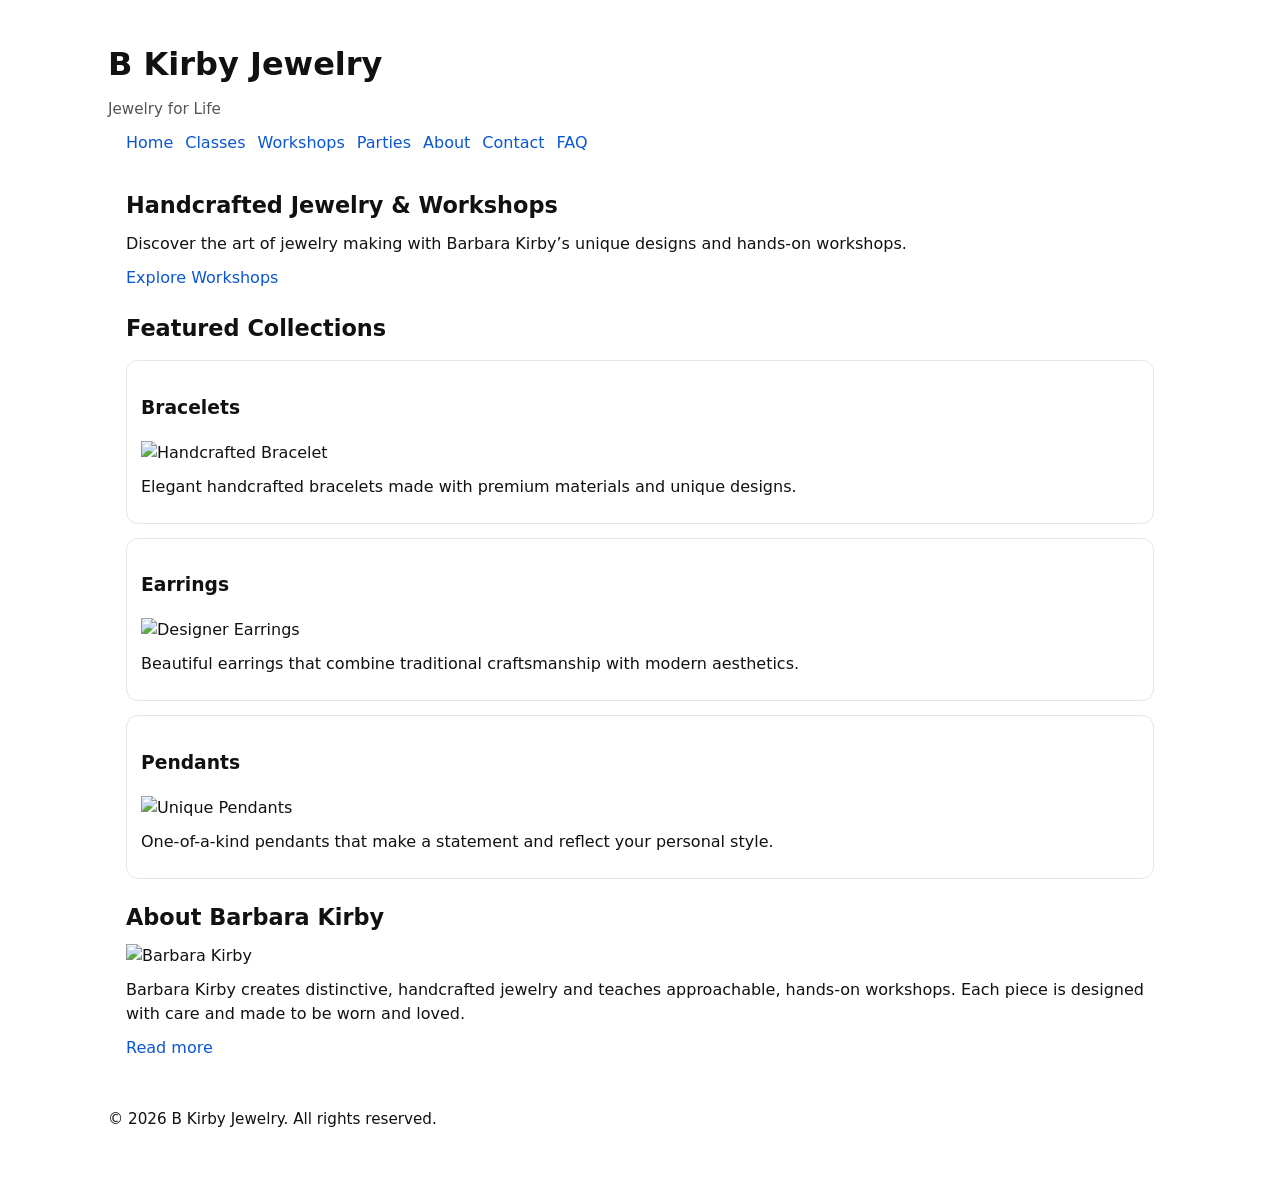
==== commit ae55ca63: "Update index.html" ====
--- a/index.html
+++ b/index.html
@@ -1,174 +1,78 @@
-<!DOCTYPE html>
+<!doctype html>
 <html lang="en">
 <head>
-    <meta charset="UTF-8">
-    <meta name="viewport" content="width=device-width, initial-scale=1.0">
-    <title>B Kirby Jewelry - Handcrafted Jewelry & Workshops</title>
-    <link rel="stylesheet" href="css/styles.css">
-    <link rel="icon" href="favicon.ico">
+  <meta charset="utf-8" />
+  <meta name="viewport" content="width=device-width,initial-scale=1" />
+  <title>B Kirby Jewelry — Handcrafted Jewelry & Workshops</title>
+
+  <link rel="icon" href="/favicon.ico" />
+  <link rel="stylesheet" href="/style/app.css" />
 </head>
+
 <body>
-    <!-- Header -->
-    <header>
-        <div class="container header-container">
-            <a href="index.html" class="logo">B Kirby Jewelry</a>
-            <button class="mobile-menu-btn">☰</button>
-            <ul class="nav-menu">
-                <li><a href="index.html">Home</a></li>
-                <li><a href="classes.html">Classes</a></li>
-                <li><a href="workshops.html">Workshops</a></li>
-                <li><a href="parties.html">Parties</a></li>
-                <li><a href="about.html">About</a></li>
-                <li><a href="contact.html">Contact</a></li>
-                <li><a href="faq.html">FAQ</a></li>
-            </ul>
-        </div>
-    </header>
+  <header>
+    <h1>B Kirby Jewelry</h1>
+    <p class="small">Jewelry for Life</p>
 
-    <!-- Hero Section -->
-    <section class="hero">
-        <div class="container">
-            <h1>Handcrafted Jewelry & Workshops</h1>
-            <p>Discover the art of jewelry making with Barbara Kirby's unique designs and hands-on workshops.</p>
-            <a href="workshops.html" class="btn">Explore Workshops</a>
-        </div>
+    <nav aria-label="Primary">
+      <ul>
+        <li><a href="/index.html">Home</a></li>
+        <li><a href="/classes.html">Classes</a></li>
+        <li><a href="/workshops.html">Workshops</a></li>
+        <li><a href="/parties.html">Parties</a></li>
+        <li><a href="/about.html">About</a></li>
+        <li><a href="/contact.html">Contact</a></li>
+        <li><a href="/faq.html">FAQ</a></li>
+      </ul>
+    </nav>
+  </header>
+
+  <main>
+    <section>
+      <h2>Handcrafted Jewelry &amp; Workshops</h2>
+      <p>Discover the art of jewelry making with Barbara Kirby’s unique designs and hands-on workshops.</p>
+      <p><a href="/workshops.html">Explore Workshops</a></p>
     </section>
 
-    <!-- Features Section -->
-    <section class="features">
-        <div class="container">
-            <h2 class="section-title">Featured Collections</h2>
-            <div class="features-grid">
-                <div class="feature-card">
-                    <img src="images/jewelry/bracelet-1.jpg" alt="Handcrafted Bracelet">
-                    <h3>Bracelets</h3>
-                    <p>Elegant handcrafted bracelets made with premium materials and unique designs.</p>
-                </div>
-                <div class="feature-card">
-                    <img src="images/jewelry/earrings-1.jpg" alt="Designer Earrings">
-                    <h3>Earrings</h3>
-                    <p>Beautiful earrings that combine traditional craftsmanship with modern aesthetics.</p>
-                </div>
-                <div class="feature-card">
-                    <img src="images/jewelry/pendant-1.jpg" alt="Unique Pendants">
-                    <h3>Pendants</h3>
-                    <p>One-of-a-kind pendants that make a statement and reflect your personal style.</p>
-                </div>
-            </div>
-        </div>
+    <section>
+      <h2>Featured Collections</h2>
+
+      <article class="card">
+        <h3>Bracelets</h3>
+        <img src="/images/handcrafted-bracelet.jpg" alt="Handcrafted Bracelet" />
+        <p>Elegant handcrafted bracelets made with premium materials and unique designs.</p>
+      </article>
+
+      <article class="card">
+        <h3>Earrings</h3>
+        <img src="/images/designer-earrings.jpg" alt="Designer Earrings" />
+        <p>Beautiful earrings that combine traditional craftsmanship with modern aesthetics.</p>
+      </article>
+
+      <article class="card">
+        <h3>Pendants</h3>
+        <img src="/images/unique-pendants.jpg" alt="Unique Pendants" />
+        <p>One-of-a-kind pendants that make a statement and reflect your personal style.</p>
+      </article>
     </section>
 
-    <!-- About Section -->
-    <section class="about">
-        <div class="container">
-            <div class="about-content">
-                <div class="about-image">
-                    <img src="images/barbara-kirby.jpeg" alt="Barbara Kirby">
-                </div>
-                <div class="about-text">
-                    <h2>About Barbara Kirby</h2>
-                    <p>Barbara Kirby is a skilled jewelry artist with over 20 years of experience in crafting unique, handmade pieces. Her passion for jewelry making began in her early twenties and has evolved into a lifelong dedication to the craft.</p>
-                    <p>Barbara specializes in combining traditional techniques with contemporary designs, creating pieces that are both timeless and modern. Her workshops are designed to share her knowledge and inspire creativity in others.</p>
-                    <a href="about.html" class="btn">Learn More</a>
-                </div>
-            </div>
-        </div>
+    <section>
+      <h2>About Barbara Kirby</h2>
+      <img src="/images/barbara-kirby.jpg" alt="Barbara Kirby" />
+      <p>
+        Barbara Kirby creates distinctive, handcrafted jewelry and teaches approachable, hands-on workshops.
+        Each piece is designed with care and made to be worn and loved.
+      </p>
+      <p><a href="/about.html">Read more</a></p>
     </section>
+  </main>
 
-    <!-- Workshops Preview -->
-    <section class="workshops">
-        <div class="container">
-            <h2 class="section-title">Upcoming Workshops</h2>
-            <div class="workshop-grid">
-                <div class="workshop-card">
-                    <div class="workshop-image">
-                        <img src="images/workshops/workshop-group-1.jpg" alt="Beginner's Workshop">
-                    </div>
-                    <div class="workshop-details">
-                        <h3>Beginner's Jewelry Making</h3>
-                        <p>Learn the fundamentals of jewelry making in this hands-on workshop perfect for beginners.</p>
-                        <div class="workshop-meta">
-                            <span>April 15, 2025</span>
-                            <span>$85 per person</span>
-                        </div>
-                        <a href="workshops.html" class="btn">Register Now</a>
-                    </div>
-                </div>
-                <div class="workshop-card">
-                    <div class="workshop-image">
-                        <img src="images/workshops/workshop-making.jpg" alt="Advanced Techniques Workshop">
-                    </div>
-                    <div class="workshop-details">
-                        <h3>Advanced Techniques</h3>
-                        <p>Take your skills to the next level with advanced jewelry making techniques and designs.</p>
-                        <div class="workshop-meta">
-                            <span>May 10, 2025</span>
-                            <span>$120 per person</span>
-                        </div>
-                        <a href="workshops.html" class="btn">Register Now</a>
-                    </div>
-                </div>
-                <div class="workshop-card">
-                    <div class="workshop-image">
-                        <img src="images/workshops/workshop-group-2.jpg" alt="Spring Special Workshop">
-                    </div>
-                    <div class="workshop-details">
-                        <h3>Spring Special Workshop</h3>
-                        <p>Create beautiful spring-inspired jewelry pieces in this seasonal special workshop.</p>
-                        <div class="workshop-meta">
-                            <span>April 25, 2025</span>
-                            <span>$95 per person</span>
-                        </div>
-                        <a href="workshops.html" class="btn">Register Now</a>
-                    </div>
-                </div>
-            </div>
-        </div>
-    </section>
+  <footer>
+    <p>© <span id="y"></span> B Kirby Jewelry. All rights reserved.</p>
+  </footer>
 
-    <!-- Footer -->
-    <footer>
-        <div class="container">
-            <div class="footer-content">
-                <div class="footer-column">
-                    <h3>B Kirby Jewelry</h3>
-                    <p>Handcrafted jewelry and workshops for all skill levels.</p>
-                    <div class="social-links">
-                        <a href="#"><span>FB</span></a>
-                        <a href="#"><span>IG</span></a>
-                        <a href="#"><span>PT</span></a>
-                    </div>
-                </div>
-                <div class="footer-column">
-                    <h3>Quick Links</h3>
-                    <ul>
-                        <li><a href="index.html">Home</a></li>
-                        <li><a href="classes.html">Classes</a></li>
-                        <li><a href="workshops.html">Workshops</a></li>
-                        <li><a href="parties.html">Parties</a></li>
-                        <li><a href="about.html">About</a></li>
-                        <li><a href="contact.html">Contact</a></li>
-                        <li><a href="faq.html">FAQ</a></li>
-                    </ul>
-                </div>
-                <div class="footer-column">
-                    <h3>Contact Us</h3>
-                    <p>Email: info@bkirbyjewelry.com</p>
-                    <p>Phone: (555) 123-4567</p>
-                    <p>Location: San Francisco, CA</p>
-                </div>
-            </div>
-            <div class="footer-bottom">
-                <p>&copy; 2025 B Kirby Jewelry. All rights reserved.</p>
-            </div>
-        </div>
-    </footer>
-
-    <script>
-        // Simple JavaScript for mobile menu toggle
-        document.querySelector('.mobile-menu-btn').addEventListener('click', function() {
-            document.querySelector('.nav-menu').classList.toggle('active');
-        });
-    </script>
+  <script>
+    document.getElementById("y").textContent = new Date().getFullYear();
+  </script>
 </body>
 </html>
--- a/style/app.css
+++ b/style/app.css
@@ -0,0 +1,69 @@
+/* BK Kirby Jewelry - baseline styles */
+:root {
+  --text: #111;
+  --muted: #555;
+  --link: #0b57d0;
+  --bg: #fff;
+  --max: 1100px;
+}
+
+* { box-sizing: border-box; }
+
+html, body {
+  margin: 0;
+  padding: 0;
+  background: var(--bg);
+  color: var(--text);
+  font-family: system-ui, -apple-system, Segoe UI, Roboto, Arial, sans-serif;
+  line-height: 1.5;
+}
+
+a { color: var(--link); text-decoration: none; }
+a:hover { text-decoration: underline; }
+
+header, nav, main, footer, section, article, div {
+  max-width: var(--max);
+  margin: 0 auto;
+  padding: 0 18px;
+}
+
+header {
+  padding-top: 22px;
+  padding-bottom: 12px;
+}
+
+nav ul {
+  list-style: none;
+  padding: 0;
+  margin: 10px 0 0;
+  display: flex;
+  flex-wrap: wrap;
+  gap: 12px;
+}
+
+nav li { margin: 0; }
+
+h1 { font-size: 2rem; margin: 18px 0 8px; }
+h2 { font-size: 1.4rem; margin: 22px 0 10px; }
+p { margin: 10px 0; color: var(--text); }
+
+img {
+  max-width: 100%;
+  height: auto;
+  display: block;
+}
+
+.card {
+  border: 1px solid #e6e6e6;
+  border-radius: 12px;
+  padding: 14px;
+  margin: 14px 0;
+}
+
+.small { color: var(--muted); font-size: 0.95rem; }
+
+footer {
+  padding: 28px 18px 40px;
+  color: var(--muted);
+  font-size: 0.95rem;
+}
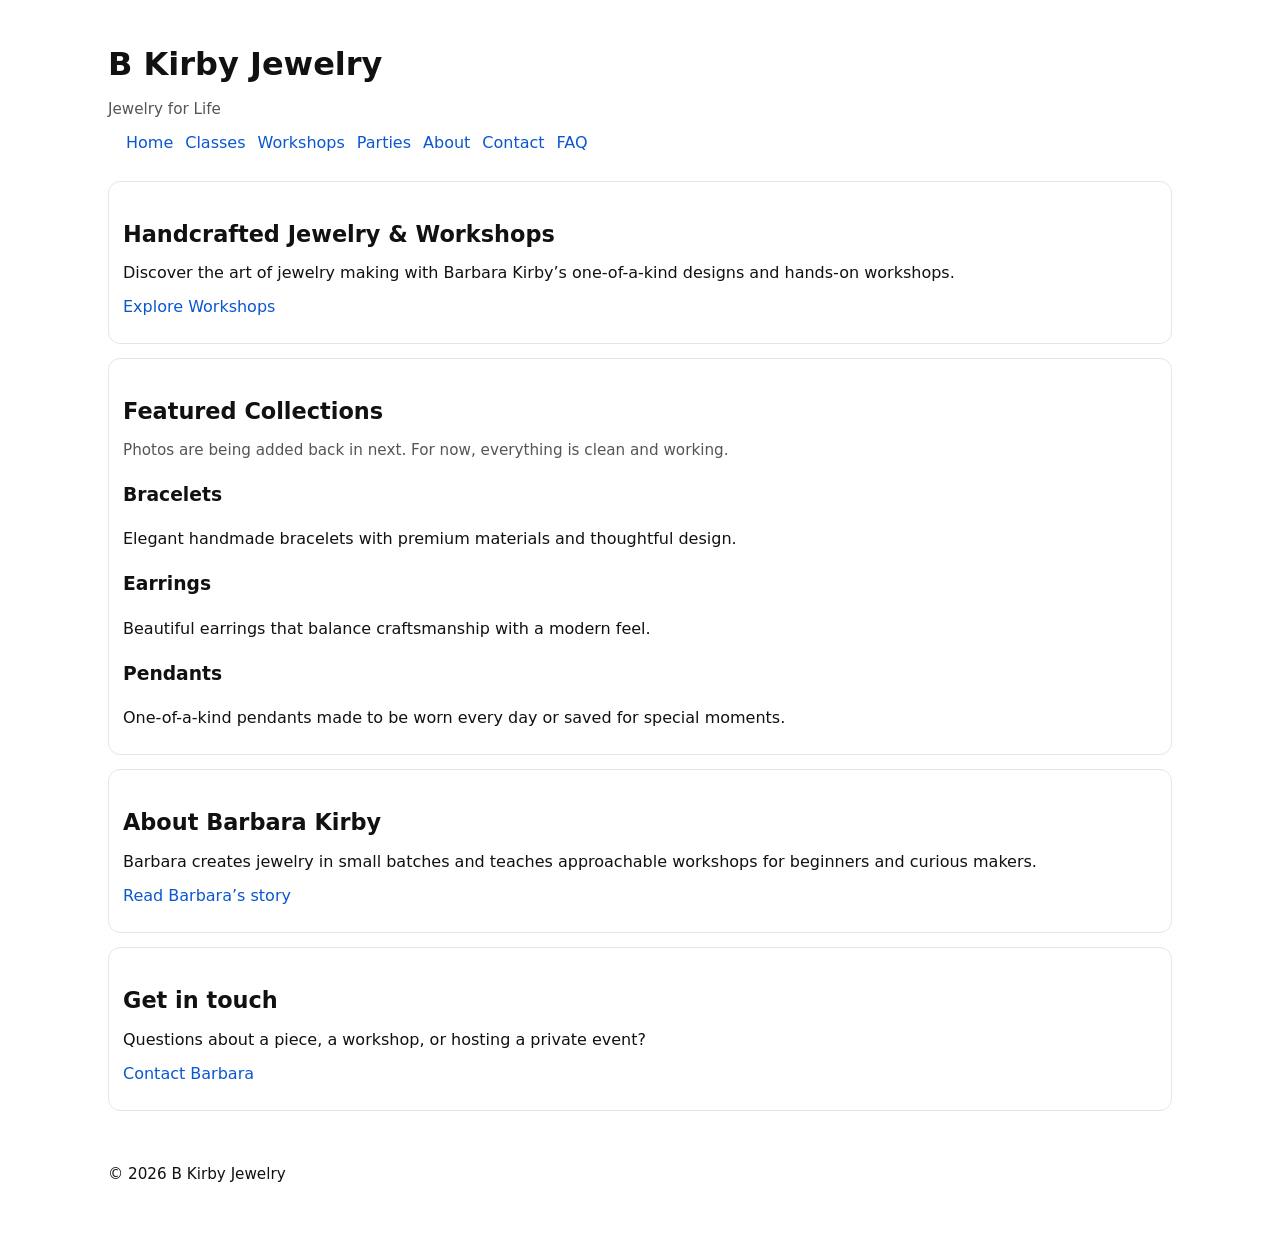
==== commit e9a139fa: "Update index.html" ====
--- a/index.html
+++ b/index.html
@@ -28,47 +28,55 @@
   </header>
 
   <main>
-    <section>
+    <section class="card">
       <h2>Handcrafted Jewelry &amp; Workshops</h2>
-      <p>Discover the art of jewelry making with Barbara Kirby’s unique designs and hands-on workshops.</p>
-      <p><a href="/workshops.html">Explore Workshops</a></p>
+      <p>
+        Discover the art of jewelry making with Barbara Kirby’s one-of-a-kind designs
+        and hands-on workshops.
+      </p>
+      <p>
+        <a href="/workshops.html">Explore Workshops</a>
+      </p>
     </section>
 
-    <section>
+    <section class="card">
       <h2>Featured Collections</h2>
+      <p class="small">Photos are being added back in next. For now, everything is clean and working.</p>
 
-      <article class="card">
-        <h3>Bracelets</h3>
-        <img src="/images/handcrafted-bracelet.jpg" alt="Handcrafted Bracelet" />
-        <p>Elegant handcrafted bracelets made with premium materials and unique designs.</p>
-      </article>
+      <h3>Bracelets</h3>
+      <p>Elegant handmade bracelets with premium materials and thoughtful design.</p>
 
-      <article class="card">
-        <h3>Earrings</h3>
-        <img src="/images/designer-earrings.jpg" alt="Designer Earrings" />
-        <p>Beautiful earrings that combine traditional craftsmanship with modern aesthetics.</p>
-      </article>
+      <h3>Earrings</h3>
+      <p>Beautiful earrings that balance craftsmanship with a modern feel.</p>
 
-      <article class="card">
-        <h3>Pendants</h3>
-        <img src="/images/unique-pendants.jpg" alt="Unique Pendants" />
-        <p>One-of-a-kind pendants that make a statement and reflect your personal style.</p>
-      </article>
+      <h3>Pendants</h3>
+      <p>One-of-a-kind pendants made to be worn every day or saved for special moments.</p>
     </section>
 
-    <section>
+    <section class="card">
       <h2>About Barbara Kirby</h2>
-      <img src="/images/barbara-kirby.jpg" alt="Barbara Kirby" />
       <p>
-        Barbara Kirby creates distinctive, handcrafted jewelry and teaches approachable, hands-on workshops.
-        Each piece is designed with care and made to be worn and loved.
+        Barbara creates jewelry in small batches and teaches approachable workshops for beginners
+        and curious makers.
       </p>
-      <p><a href="/about.html">Read more</a></p>
+      <p>
+        <a href="/about.html">Read Barbara’s story</a>
+      </p>
+    </section>
+
+    <section class="card">
+      <h2>Get in touch</h2>
+      <p>
+        Questions about a piece, a workshop, or hosting a private event?
+      </p>
+      <p>
+        <a href="/contact.html">Contact Barbara</a>
+      </p>
     </section>
   </main>
 
-  <footer>
-    <p>© <span id="y"></span> B Kirby Jewelry. All rights reserved.</p>
+  <footer class="small">
+    <p>© <span id="y"></span> B Kirby Jewelry</p>
   </footer>
 
   <script>
@@ -76,3 +84,4 @@
   </script>
 </body>
 </html>
+
